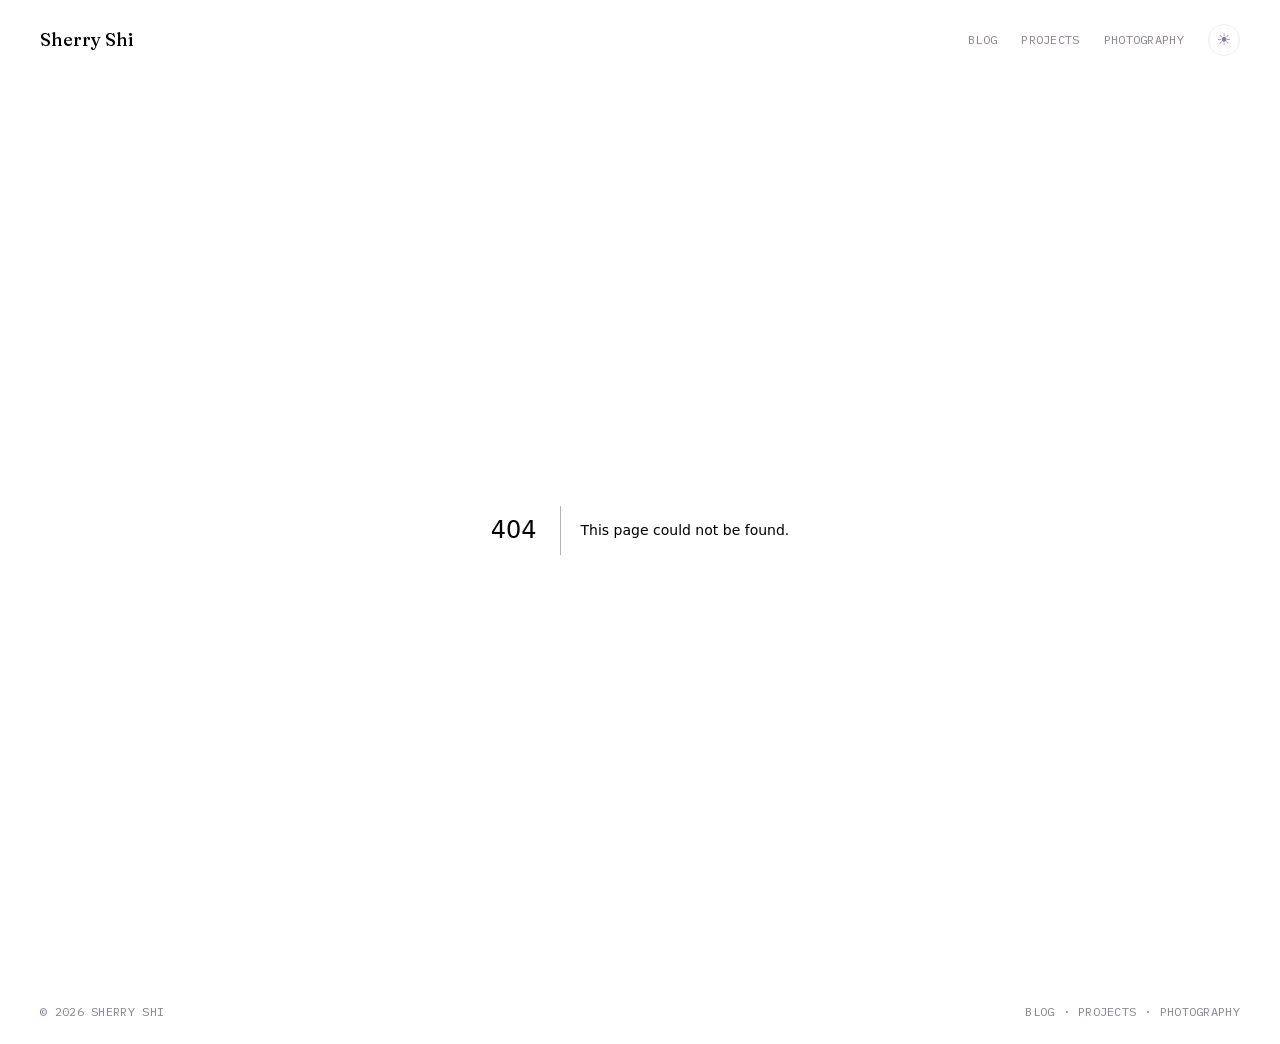
==== 404/index.html @ 7b8cb6a2 "Deploy 90837f87db4fce1d1d1ec283e496fa6aa02ff4fa sherryrshi/personal-site@90837f87db4fce1d1d1ec283e49" ====
<!DOCTYPE html><html lang="en" class="fraunces_415d15cc-module__v9bq-W__variable public_sans_e592d326-module__JEhSGq__variable ibm_plex_mono_b29ce311-module__B1rYkW__variable h-full antialiased"><head><meta charSet="utf-8"/><meta name="viewport" content="width=device-width, initial-scale=1"/><link rel="stylesheet" href="/_next/static/chunks/3n5pit78j85xd.css" data-precedence="next"/><link rel="preload" as="script" fetchPriority="low" href="/_next/static/chunks/3ll07n217cgxf.js"/><script src="/_next/static/chunks/3tqnqxx00iegt.js" async=""></script><script src="/_next/static/chunks/2bcknr5_tllvo.js" async=""></script><script src="/_next/static/chunks/0mr0fnckbkr54.js" async=""></script><script src="/_next/static/chunks/turbopack-25s5fl1msm69b.js" async=""></script><script src="/_next/static/chunks/12sbmw-tfils6.js" async=""></script><script src="/_next/static/chunks/14mrh2-p_w84d.js" async=""></script><title>404: This page could not be found.</title><meta name="robots" content="noindex"/><meta name="next-size-adjust" content=""/><title>Sherry Shi</title><meta name="description" content="Personal website: blog, projects, and photography"/><link rel="icon" href="/favicon.ico?favicon.2vob68tjqpejf.ico" sizes="256x256" type="image/x-icon"/><script>
(function() {
  try {
    var stored = localStorage.getItem('theme');
    if (stored === 'light' || stored === 'dark') {
      document.documentElement.setAttribute('data-theme', stored);
    }
  } catch (e) {}
})();
</script><script src="/_next/static/chunks/0cz1d0mv5g_q7.js" noModule=""></script></head><body class="flex min-h-full flex-col bg-background text-foreground transition-colors duration-300"><div hidden=""><!--$--><!--/$--></div><header class="flex items-center justify-between px-6 py-6 sm:px-10"><a class="font-display text-lg font-medium" href="/">Sherry Shi</a><nav class="hidden items-center gap-6 sm:flex"><a class="font-mono text-xs tracking-wide text-muted transition-colors hover:text-foreground" href="/blog/">BLOG</a><a class="font-mono text-xs tracking-wide text-muted transition-colors hover:text-foreground" href="/projects/">PROJECTS</a><a class="font-mono text-xs tracking-wide text-muted transition-colors hover:text-foreground" href="/photography/">PHOTOGRAPHY</a><button aria-label="Toggle light and dark theme" class="flex h-8 w-8 items-center justify-center rounded-full border border-border text-muted transition-colors hover:border-border-strong hover:text-foreground">☾</button></nav><div class="sm:hidden"><button aria-label="Open menu" aria-expanded="false" aria-controls="mobile-menu" class="flex h-9 w-9 items-center justify-center rounded-full border border-border text-foreground transition-colors hover:border-border-strong"><svg width="18" height="18" viewBox="0 0 18 18" fill="none" aria-hidden="true"><path d="M2 5h14M2 9h14M2 13h14" stroke="currentColor" stroke-width="1.5" stroke-linecap="round"></path></svg></button></div></header><main class="flex-1"><div style="font-family:system-ui,&quot;Segoe UI&quot;,Roboto,Helvetica,Arial,sans-serif,&quot;Apple Color Emoji&quot;,&quot;Segoe UI Emoji&quot;;height:100vh;text-align:center;display:flex;flex-direction:column;align-items:center;justify-content:center"><div><style>body{color:#000;background:#fff;margin:0}.next-error-h1{border-right:1px solid rgba(0,0,0,.3)}@media (prefers-color-scheme:dark){body{color:#fff;background:#000}.next-error-h1{border-right:1px solid rgba(255,255,255,.3)}}</style><h1 class="next-error-h1" style="display:inline-block;margin:0 20px 0 0;padding:0 23px 0 0;font-size:24px;font-weight:500;vertical-align:top;line-height:49px">404</h1><div style="display:inline-block"><h2 style="font-size:14px;font-weight:400;line-height:49px;margin:0">This page could not be found.</h2></div></div></div><!--$--><!--/$--></main><footer class="mt-auto flex flex-wrap items-center justify-between gap-3 px-6 py-6 font-mono text-xs tracking-wide text-muted sm:px-10"><span>© <!-- -->2026<!-- --> <a class="transition-colors hover:text-foreground" href="/">SHERRY SHI</a></span><nav class="flex items-center gap-2"><a class="transition-colors hover:text-foreground" href="/blog/">BLOG</a><span aria-hidden="true">·</span><a class="transition-colors hover:text-foreground" href="/projects/">PROJECTS</a><span aria-hidden="true">·</span><a class="transition-colors hover:text-foreground" href="/photography/">PHOTOGRAPHY</a></nav></footer><script src="/_next/static/chunks/3ll07n217cgxf.js" id="_R_" async=""></script><script>(self.__next_f=self.__next_f||[]).push([0])</script><script>self.__next_f.push([1,"1:\"$Sreact.fragment\"\n2:I[22016,[\"/_next/static/chunks/12sbmw-tfils6.js\",\"/_next/static/chunks/14mrh2-p_w84d.js\"],\"\"]\n3:I[94013,[\"/_next/static/chunks/12sbmw-tfils6.js\",\"/_next/static/chunks/14mrh2-p_w84d.js\"],\"ThemeToggle\"]\n4:I[92553,[\"/_next/static/chunks/12sbmw-tfils6.js\",\"/_next/static/chunks/14mrh2-p_w84d.js\"],\"MobileNav\"]\n5:I[39756,[\"/_next/static/chunks/12sbmw-tfils6.js\",\"/_next/static/chunks/14mrh2-p_w84d.js\"],\"default\"]\n6:I[37457,[\"/_next/static/chunks/12sbmw-tfils6.js\",\"/_next/static/chunks/14mrh2-p_w84d.js\"],\"default\"]\na:I[68027,[\"/_next/static/chunks/12sbmw-tfils6.js\",\"/_next/static/chunks/14mrh2-p_w84d.js\"],\"default\",1]\n:HL[\"/_next/static/chunks/3n5pit78j85xd.css\",\"style\"]\n"])</script><script>self.__next_f.push([1,"0:{\"P\":null,\"c\":[\"\",\"_not-found\",\"\"],\"q\":\"\",\"i\":false,\"f\":[[[\"\",{\"children\":[\"/_not-found\",{\"children\":[\"__PAGE__\",{}]}]},\"$undefined\",\"$undefined\",16],[[\"$\",\"$1\",\"c\",{\"children\":[[[\"$\",\"link\",\"0\",{\"rel\":\"stylesheet\",\"href\":\"/_next/static/chunks/3n5pit78j85xd.css\",\"precedence\":\"next\",\"crossOrigin\":\"$undefined\",\"nonce\":\"$undefined\"}],[\"$\",\"script\",\"script-0\",{\"src\":\"/_next/static/chunks/12sbmw-tfils6.js\",\"async\":true,\"nonce\":\"$undefined\"}],[\"$\",\"script\",\"script-1\",{\"src\":\"/_next/static/chunks/14mrh2-p_w84d.js\",\"async\":true,\"nonce\":\"$undefined\"}]],[\"$\",\"html\",null,{\"lang\":\"en\",\"suppressHydrationWarning\":true,\"className\":\"fraunces_415d15cc-module__v9bq-W__variable public_sans_e592d326-module__JEhSGq__variable ibm_plex_mono_b29ce311-module__B1rYkW__variable h-full antialiased\",\"children\":[[\"$\",\"head\",null,{\"children\":[\"$\",\"script\",null,{\"dangerouslySetInnerHTML\":{\"__html\":\"\\n(function() {\\n  try {\\n    var stored = localStorage.getItem('theme');\\n    if (stored === 'light' || stored === 'dark') {\\n      document.documentElement.setAttribute('data-theme', stored);\\n    }\\n  } catch (e) {}\\n})();\\n\"}}]}],[\"$\",\"body\",null,{\"className\":\"flex min-h-full flex-col bg-background text-foreground transition-colors duration-300\",\"children\":[[\"$\",\"header\",null,{\"className\":\"flex items-center justify-between px-6 py-6 sm:px-10\",\"children\":[[\"$\",\"$L2\",null,{\"href\":\"/\",\"className\":\"font-display text-lg font-medium\",\"children\":\"Sherry Shi\"}],[\"$\",\"nav\",null,{\"className\":\"hidden items-center gap-6 sm:flex\",\"children\":[[\"$\",\"$L2\",null,{\"href\":\"/blog\",\"className\":\"font-mono text-xs tracking-wide text-muted transition-colors hover:text-foreground\",\"children\":\"BLOG\"}],[\"$\",\"$L2\",null,{\"href\":\"/projects\",\"className\":\"font-mono text-xs tracking-wide text-muted transition-colors hover:text-foreground\",\"children\":\"PROJECTS\"}],[\"$\",\"$L2\",null,{\"href\":\"/photography\",\"className\":\"font-mono text-xs tracking-wide text-muted transition-colors hover:text-foreground\",\"children\":\"PHOTOGRAPHY\"}],[\"$\",\"$L3\",null,{}]]}],[\"$\",\"$L4\",null,{}]]}],[\"$\",\"main\",null,{\"className\":\"flex-1\",\"children\":[\"$\",\"$L5\",null,{\"parallelRouterKey\":\"children\",\"error\":\"$undefined\",\"errorStyles\":\"$undefined\",\"errorScripts\":\"$undefined\",\"template\":[\"$\",\"$L6\",null,{}],\"templateStyles\":\"$undefined\",\"templateScripts\":\"$undefined\",\"notFound\":[[[\"$\",\"title\",null,{\"children\":\"404: This page could not be found.\"}],[\"$\",\"div\",null,{\"style\":{\"fontFamily\":\"system-ui,\\\"Segoe UI\\\",Roboto,Helvetica,Arial,sans-serif,\\\"Apple Color Emoji\\\",\\\"Segoe UI Emoji\\\"\",\"height\":\"100vh\",\"textAlign\":\"center\",\"display\":\"flex\",\"flexDirection\":\"column\",\"alignItems\":\"center\",\"justifyContent\":\"center\"},\"children\":[\"$\",\"div\",null,{\"children\":[[\"$\",\"style\",null,{\"dangerouslySetInnerHTML\":{\"__html\":\"body{color:#000;background:#fff;margin:0}.next-error-h1{border-right:1px solid rgba(0,0,0,.3)}@media (prefers-color-scheme:dark){body{color:#fff;background:#000}.next-error-h1{border-right:1px solid rgba(255,255,255,.3)}}\"}}],[\"$\",\"h1\",null,{\"className\":\"next-error-h1\",\"style\":{\"display\":\"inline-block\",\"margin\":\"0 20px 0 0\",\"padding\":\"0 23px 0 0\",\"fontSize\":24,\"fontWeight\":500,\"verticalAlign\":\"top\",\"lineHeight\":\"49px\"},\"children\":404}],[\"$\",\"div\",null,{\"style\":{\"display\":\"inline-block\"},\"children\":[\"$\",\"h2\",null,{\"style\":{\"fontSize\":14,\"fontWeight\":400,\"lineHeight\":\"49px\",\"margin\":0},\"children\":\"This page could not be found.\"}]}]]}]}]],[]],\"forbidden\":\"$undefined\",\"unauthorized\":\"$undefined\"}]}],[\"$\",\"footer\",null,{\"className\":\"mt-auto flex flex-wrap items-center justify-between gap-3 px-6 py-6 font-mono text-xs tracking-wide text-muted sm:px-10\",\"children\":[[\"$\",\"span\",null,{\"children\":[\"© \",2026,\" \",[\"$\",\"$L2\",null,{\"href\":\"/\",\"className\":\"transition-colors hover:text-foreground\",\"children\":\"SHERRY SHI\"}]]}],[\"$\",\"nav\",null,{\"className\":\"flex items-center gap-2\",\"children\":[[\"$\",\"$L2\",null,{\"href\":\"/blog\",\"className\":\"transition-colors hover:text-foreground\",\"children\":\"BLOG\"}],[\"$\",\"span\",null,{\"aria-hidden\":\"true\",\"children\":\"·\"}],[\"$\",\"$L2\",null,{\"href\":\"/projects\",\"className\":\"transition-colors hover:text-foreground\",\"children\":\"PROJECTS\"}],[\"$\",\"span\",null,{\"aria-hidden\":\"true\",\"children\":\"·\"}],[\"$\",\"$L2\",null,{\"href\":\"/photography\",\"className\":\"transition-colors hover:text-foreground\",\"children\":\"PHOTOGRAPHY\"}]]}]]}]]}]]}]]}],{\"children\":[[\"$\",\"$1\",\"c\",{\"children\":[null,[\"$\",\"$L5\",null,{\"parallelRouterKey\":\"children\",\"error\":\"$undefined\",\"errorStyles\":\"$undefined\",\"errorScripts\":\"$undefined\",\"template\":[\"$\",\"$L6\",null,{}],\"templateStyles\":\"$undefined\",\"templateScripts\":\"$undefined\",\"notFound\":\"$undefined\",\"forbidden\":\"$undefined\",\"unauthorized\":\"$undefined\"}]]}],{\"children\":[\"$L7\",{},null,false,null]},null,false,\"$@8\"]},null,false,null],\"$L9\",false]],\"m\":\"$undefined\",\"G\":[\"$a\",[\"$Lb\"]],\"S\":true,\"h\":null,\"s\":\"$undefined\",\"l\":\"$undefined\",\"p\":\"$undefined\",\"d\":\"$undefined\",\"b\":\"4O52gR6J9xpP-3VZYmwff\"}\n"])</script><script>self.__next_f.push([1,"c:I[97367,[\"/_next/static/chunks/12sbmw-tfils6.js\",\"/_next/static/chunks/14mrh2-p_w84d.js\"],\"OutletBoundary\"]\nd:\"$Sreact.suspense\"\n10:I[97367,[\"/_next/static/chunks/12sbmw-tfils6.js\",\"/_next/static/chunks/14mrh2-p_w84d.js\"],\"ViewportBoundary\"]\n12:I[97367,[\"/_next/static/chunks/12sbmw-tfils6.js\",\"/_next/static/chunks/14mrh2-p_w84d.js\"],\"MetadataBoundary\"]\n7:[\"$\",\"$1\",\"c\",{\"children\":[[[\"$\",\"title\",null,{\"children\":\"404: This page could not be found.\"}],[\"$\",\"div\",null,{\"style\":\"$0:f:0:1:0:props:children:1:props:children:1:props:children:1:props:children:props:notFound:0:1:props:style\",\"children\":[\"$\",\"div\",null,{\"children\":[[\"$\",\"style\",null,{\"dangerouslySetInnerHTML\":{\"__html\":\"body{color:#000;background:#fff;margin:0}.next-error-h1{border-right:1px solid rgba(0,0,0,.3)}@media (prefers-color-scheme:dark){body{color:#fff;background:#000}.next-error-h1{border-right:1px solid rgba(255,255,255,.3)}}\"}}],[\"$\",\"h1\",null,{\"className\":\"next-error-h1\",\"style\":\"$0:f:0:1:0:props:children:1:props:children:1:props:children:1:props:children:props:notFound:0:1:props:children:props:children:1:props:style\",\"children\":404}],[\"$\",\"div\",null,{\"style\":\"$0:f:0:1:0:props:children:1:props:children:1:props:children:1:props:children:props:notFound:0:1:props:children:props:children:2:props:style\",\"children\":[\"$\",\"h2\",null,{\"style\":\"$0:f:0:1:0:props:children:1:props:children:1:props:children:1:props:children:props:notFound:0:1:props:children:props:children:2:props:children:props:style\",\"children\":\"This page could not be found.\"}]}]]}]}]],null,[\"$\",\"$Lc\",null,{\"children\":[\"$\",\"$d\",null,{\"name\":\"Next.MetadataOutlet\",\"children\":\"$@e\"}]}]]}]\nf:[]\n8:\"$Wf\"\n9:[\"$\",\"$1\",\"h\",{\"children\":[[\"$\",\"meta\",null,{\"name\":\"robots\",\"content\":\"noindex\"}],[\"$\",\"$L10\",null,{\"children\":\"$L11\"}],[\"$\",\"div\",null,{\"hidden\":true,\"children\":[\"$\",\"$L12\",null,{\"children\":[\"$\",\"$d\",null,{\"name\":\"Next.Metadata\",\"children\":\"$L13\"}]}]}],[\"$\",\"meta\",null,{\"name\":\"next-size-adjust\",\"content\":\"\"}]]}]\nb:[\"$\",\"link\",\"0\",{\"rel\":\"stylesheet\",\"href\":\"/_next/static/chunks/3n5pit78j85xd.css\",\"precedence\":\"next\",\"crossOrigin\":\"$undefined\",\"nonce\":\"$undefined\"}]\n"])</script><script>self.__next_f.push([1,"11:[[\"$\",\"meta\",\"0\",{\"charSet\":\"utf-8\"}],[\"$\",\"meta\",\"1\",{\"name\":\"viewport\",\"content\":\"width=device-width, initial-scale=1\"}]]\n"])</script><script>self.__next_f.push([1,"14:I[27201,[\"/_next/static/chunks/12sbmw-tfils6.js\",\"/_next/static/chunks/14mrh2-p_w84d.js\"],\"IconMark\"]\ne:null\n13:[[\"$\",\"title\",\"0\",{\"children\":\"Sherry Shi\"}],[\"$\",\"meta\",\"1\",{\"name\":\"description\",\"content\":\"Personal website: blog, projects, and photography\"}],[\"$\",\"link\",\"2\",{\"rel\":\"icon\",\"href\":\"/favicon.ico?favicon.2vob68tjqpejf.ico\",\"sizes\":\"256x256\",\"type\":\"image/x-icon\"}],[\"$\",\"$L14\",\"3\",{}]]\n"])</script></body></html>
---- _next/static/chunks/3n5pit78j85xd.css ----
@font-face{font-family:Fraunces;font-style:normal;font-weight:100 900;font-display:swap;src:url(../media/a5a3076f5a3c2968-s.09mqwf_zjnrdf.woff2)format("woff2");unicode-range:U+102-103,U+110-111,U+128-129,U+168-169,U+1A0-1A1,U+1AF-1B0,U+300-301,U+303-304,U+308-309,U+323,U+329,U+1EA0-1EF9,U+20AB}@font-face{font-family:Fraunces;font-style:normal;font-weight:100 900;font-display:swap;src:url(../media/23f1a98b08006014-s.0s5mkn35-hrc5.woff2)format("woff2");unicode-range:U+100-2BA,U+2BD-2C5,U+2C7-2CC,U+2CE-2D7,U+2DD-2FF,U+304,U+308,U+329,U+1D00-1DBF,U+1E00-1E9F,U+1EF2-1EFF,U+2020,U+20A0-20AB,U+20AD-20C0,U+2113,U+2C60-2C7F,U+A720-A7FF}@font-face{font-family:Fraunces;font-style:normal;font-weight:100 900;font-display:swap;src:url(../media/54fc36028e2bb174-s.p.20jfceqj9zyw9.woff2)format("woff2");unicode-range:U+??,U+131,U+152-153,U+2BB-2BC,U+2C6,U+2DA,U+2DC,U+304,U+308,U+329,U+2000-206F,U+20AC,U+2122,U+2191,U+2193,U+2212,U+2215,U+FEFF,U+FFFD}@font-face{font-family:Fraunces Fallback;src:local(Times New Roman);ascent-override:84.71%;descent-override:22.09%;line-gap-override:0.0%;size-adjust:115.45%}.fraunces_415d15cc-module__v9bq-W__className{font-family:Fraunces,Fraunces Fallback;font-style:normal}.fraunces_415d15cc-module__v9bq-W__variable{--font-display:"Fraunces", "Fraunces Fallback"}
@font-face{font-family:Public Sans;font-style:normal;font-weight:100 900;font-display:swap;src:url(../media/6e8df35dd937fa7a-s.0itc0wjx1mi4q.woff2)format("woff2");unicode-range:U+102-103,U+110-111,U+128-129,U+168-169,U+1A0-1A1,U+1AF-1B0,U+300-301,U+303-304,U+308-309,U+323,U+329,U+1EA0-1EF9,U+20AB}@font-face{font-family:Public Sans;font-style:normal;font-weight:100 900;font-display:swap;src:url(../media/fc2699ecc8323b38-s.1gwygi6ipeo67.woff2)format("woff2");unicode-range:U+100-2BA,U+2BD-2C5,U+2C7-2CC,U+2CE-2D7,U+2DD-2FF,U+304,U+308,U+329,U+1D00-1DBF,U+1E00-1E9F,U+1EF2-1EFF,U+2020,U+20A0-20AB,U+20AD-20C0,U+2113,U+2C60-2C7F,U+A720-A7FF}@font-face{font-family:Public Sans;font-style:normal;font-weight:100 900;font-display:swap;src:url(../media/fa0520225c6f3d07-s.p.33u8lzvd44aqk.woff2)format("woff2");unicode-range:U+??,U+131,U+152-153,U+2BB-2BC,U+2C6,U+2DA,U+2DC,U+304,U+308,U+329,U+2000-206F,U+20AC,U+2122,U+2191,U+2193,U+2212,U+2215,U+FEFF,U+FFFD}@font-face{font-family:Public Sans Fallback;src:local(Arial);ascent-override:90.59%;descent-override:21.46%;line-gap-override:0.0%;size-adjust:104.87%}.public_sans_e592d326-module__JEhSGq__className{font-family:Public Sans,Public Sans Fallback;font-style:normal}.public_sans_e592d326-module__JEhSGq__variable{--font-body:"Public Sans", "Public Sans Fallback"}
@font-face{font-family:IBM Plex Mono;font-style:normal;font-weight:400;font-display:swap;src:url(../media/e390973e931a41c5-s.0rgnxg2b64rzs.woff2)format("woff2");unicode-range:U+460-52F,U+1C80-1C8A,U+20B4,U+2DE0-2DFF,U+A640-A69F,U+FE2E-FE2F}@font-face{font-family:IBM Plex Mono;font-style:normal;font-weight:400;font-display:swap;src:url(../media/59b15b4bcd7b1eb5-s.2vemzm0itqzfy.woff2)format("woff2");unicode-range:U+301,U+400-45F,U+490-491,U+4B0-4B1,U+2116}@font-face{font-family:IBM Plex Mono;font-style:normal;font-weight:400;font-display:swap;src:url(../media/e532fa1b9921e1cd-s.3cb5lpr2l6xud.woff2)format("woff2");unicode-range:U+102-103,U+110-111,U+128-129,U+168-169,U+1A0-1A1,U+1AF-1B0,U+300-301,U+303-304,U+308-309,U+323,U+329,U+1EA0-1EF9,U+20AB}@font-face{font-family:IBM Plex Mono;font-style:normal;font-weight:400;font-display:swap;src:url(../media/2fe89d53234c61d4-s.1u30mmyq6lnsd.woff2)format("woff2");unicode-range:U+100-2BA,U+2BD-2C5,U+2C7-2CC,U+2CE-2D7,U+2DD-2FF,U+304,U+308,U+329,U+1D00-1DBF,U+1E00-1E9F,U+1EF2-1EFF,U+2020,U+20A0-20AB,U+20AD-20C0,U+2113,U+2C60-2C7F,U+A720-A7FF}@font-face{font-family:IBM Plex Mono;font-style:normal;font-weight:400;font-display:swap;src:url(../media/99e609270109b47d-s.p.40sczeszzbjw1.woff2)format("woff2");unicode-range:U+??,U+131,U+152-153,U+2BB-2BC,U+2C6,U+2DA,U+2DC,U+304,U+308,U+329,U+2000-206F,U+20AC,U+2122,U+2191,U+2193,U+2212,U+2215,U+FEFF,U+FFFD}@font-face{font-family:IBM Plex Mono;font-style:normal;font-weight:500;font-display:swap;src:url(../media/5e05ae5b48faa55e-s.1yd4_i3e35931.woff2)format("woff2");unicode-range:U+460-52F,U+1C80-1C8A,U+20B4,U+2DE0-2DFF,U+A640-A69F,U+FE2E-FE2F}@font-face{font-family:IBM Plex Mono;font-style:normal;font-weight:500;font-display:swap;src:url(../media/a7afbb44bec2bb18-s.1qc6dx89jd2qv.woff2)format("woff2");unicode-range:U+301,U+400-45F,U+490-491,U+4B0-4B1,U+2116}@font-face{font-family:IBM Plex Mono;font-style:normal;font-weight:500;font-display:swap;src:url(../media/02263ebadd758ea4-s.29yke99gs9qpn.woff2)format("woff2");unicode-range:U+102-103,U+110-111,U+128-129,U+168-169,U+1A0-1A1,U+1AF-1B0,U+300-301,U+303-304,U+308-309,U+323,U+329,U+1EA0-1EF9,U+20AB}@font-face{font-family:IBM Plex Mono;font-style:normal;font-weight:500;font-display:swap;src:url(../media/68757d6cddeff913-s.1i-sca43-qwng.woff2)format("woff2");unicode-range:U+100-2BA,U+2BD-2C5,U+2C7-2CC,U+2CE-2D7,U+2DD-2FF,U+304,U+308,U+329,U+1D00-1DBF,U+1E00-1E9F,U+1EF2-1EFF,U+2020,U+20A0-20AB,U+20AD-20C0,U+2113,U+2C60-2C7F,U+A720-A7FF}@font-face{font-family:IBM Plex Mono;font-style:normal;font-weight:500;font-display:swap;src:url(../media/effe91970fc4db64-s.p.0oace-s_gkfks.woff2)format("woff2");unicode-range:U+??,U+131,U+152-153,U+2BB-2BC,U+2C6,U+2DA,U+2DC,U+304,U+308,U+329,U+2000-206F,U+20AC,U+2122,U+2191,U+2193,U+2212,U+2215,U+FEFF,U+FFFD}@font-face{font-family:IBM Plex Mono Fallback;src:local(Arial);ascent-override:76.16%;descent-override:20.43%;line-gap-override:0.0%;size-adjust:134.59%}.ibm_plex_mono_b29ce311-module__B1rYkW__className{font-family:IBM Plex Mono,IBM Plex Mono Fallback;font-style:normal}.ibm_plex_mono_b29ce311-module__B1rYkW__variable{--font-mono:"IBM Plex Mono", "IBM Plex Mono Fallback"}
@layer properties{@supports (((-webkit-hyphens:none)) and (not (margin-trim:inline))) or ((-moz-orient:inline) and (not (color:rgb(from red r g b)))){*,:before,:after,::backdrop{--tw-translate-x:0;--tw-translate-y:0;--tw-translate-z:0;--tw-border-style:solid;--tw-leading:initial;--tw-font-weight:initial;--tw-tracking:initial;--tw-shadow:0 0 #0000;--tw-shadow-color:initial;--tw-shadow-alpha:100%;--tw-inset-shadow:0 0 #0000;--tw-inset-shadow-color:initial;--tw-inset-shadow-alpha:100%;--tw-ring-color:initial;--tw-ring-shadow:0 0 #0000;--tw-inset-ring-color:initial;--tw-inset-ring-shadow:0 0 #0000;--tw-ring-inset:initial;--tw-ring-offset-width:0px;--tw-ring-offset-color:#fff;--tw-ring-offset-shadow:0 0 #0000;--tw-duration:initial;--tw-ease:initial;--tw-scale-x:1;--tw-scale-y:1;--tw-scale-z:1}}}@layer theme{:root,:host{--font-sans:-apple-system, BlinkMacSystemFont, "Segoe UI", Roboto, "Helvetica Neue", "Noto Sans", Arial, sans-serif, "Apple Color Emoji", "Segoe UI Emoji", "Segoe UI Symbol", "Noto Color Emoji";--font-mono:var(--font-mono);--color-white:#fff;--spacing:.25rem;--container-sm:24rem;--container-xl:36rem;--container-2xl:42rem;--container-5xl:64rem;--text-xs:.75rem;--text-xs--line-height:calc(1 / .75);--text-sm:.875rem;--text-sm--line-height:calc(1.25 / .875);--text-base:1rem;--text-base--line-height:calc(1.5 / 1);--text-lg:1.125rem;--text-lg--line-height:calc(1.75 / 1.125);--text-xl:1.25rem;--text-xl--line-height:calc(1.75 / 1.25);--text-2xl:1.5rem;--text-2xl--line-height:calc(2 / 1.5);--text-3xl:1.875rem;--text-3xl--line-height:calc(2.25 / 1.875);--text-4xl:2.25rem;--text-4xl--line-height:calc(2.5 / 2.25);--text-5xl:3rem;--text-5xl--line-height:1;--text-7xl:4.5rem;--text-7xl--line-height:1;--font-weight-medium:500;--tracking-wide:.025em;--leading-tight:1.25;--leading-snug:1.375;--leading-relaxed:1.625;--radius-sm:.25rem;--radius-lg:.5rem;--radius-xl:.75rem;--radius-2xl:1rem;--ease-out:cubic-bezier(0, 0, .2, 1);--default-transition-duration:.15s;--default-transition-timing-function:cubic-bezier(.4, 0, .2, 1);--default-font-family:var(--font-sans);--default-mono-font-family:var(--font-mono);--font-display:var(--font-display);--font-body:var(--font-body)}}@layer base{*,:after,:before,::backdrop{box-sizing:border-box;border:0 solid;margin:0;padding:0}::file-selector-button{box-sizing:border-box;border:0 solid;margin:0;padding:0}html,:host{-webkit-text-size-adjust:100%;tab-size:4;line-height:1.5;font-family:var(--default-font-family,-apple-system, BlinkMacSystemFont, "Segoe UI", Roboto, "Helvetica Neue", "Noto Sans", Arial, sans-serif, "Apple Color Emoji", "Segoe UI Emoji", "Segoe UI Symbol", "Noto Color Emoji");font-feature-settings:var(--default-font-feature-settings,normal);font-variation-settings:var(--default-font-variation-settings,normal);-webkit-tap-highlight-color:transparent}hr{height:0;color:inherit;border-top-width:1px}abbr:where([title]){-webkit-text-decoration:underline dotted;text-decoration:underline dotted}h1,h2,h3,h4,h5,h6{font-size:inherit;font-weight:inherit}a{color:inherit;-webkit-text-decoration:inherit;-webkit-text-decoration:inherit;-webkit-text-decoration:inherit;-webkit-text-decoration:inherit;text-decoration:inherit}b,strong{font-weight:bolder}code,kbd,samp,pre{font-family:var(--default-mono-font-family,ui-monospace, SFMono-Regular, Menlo, Monaco, Consolas, "Liberation Mono", "Courier New", monospace);font-feature-settings:var(--default-mono-font-feature-settings,normal);font-variation-settings:var(--default-mono-font-variation-settings,normal);font-size:1em}small{font-size:80%}sub,sup{vertical-align:baseline;font-size:75%;line-height:0;position:relative}sub{bottom:-.25em}sup{top:-.5em}table{text-indent:0;border-color:inherit;border-collapse:collapse}:-moz-focusring:where(:not(iframe)){outline:auto}progress{vertical-align:baseline}summary{display:list-item}ol,ul,menu{list-style:none}img,svg,video,canvas,audio,iframe,embed,object{vertical-align:middle;display:block}img,video{max-width:100%;height:auto}button,input,select,optgroup,textarea{font:inherit;font-feature-settings:inherit;font-variation-settings:inherit;letter-spacing:inherit;color:inherit;opacity:1;background-color:#0000;border-radius:0}::file-selector-button{font:inherit;font-feature-settings:inherit;font-variation-settings:inherit;letter-spacing:inherit;color:inherit;opacity:1;background-color:#0000;border-radius:0}:where(select:is([multiple],[size])) optgroup{font-weight:bolder}:where(select:is([multiple],[size])) optgroup option{padding-inline-start:20px}::file-selector-button{margin-inline-end:4px}::placeholder{opacity:1}@supports (not ((-webkit-appearance:-apple-pay-button))) or (contain-intrinsic-size:1px){::placeholder{color:currentColor}@supports (color:color-mix(in lab, red, red)){::placeholder{color:color-mix(in oklab, currentcolor 50%, transparent)}}}textarea{resize:vertical}::-webkit-search-decoration{-webkit-appearance:none}::-webkit-date-and-time-value{min-height:1lh;text-align:inherit}::-webkit-datetime-edit{display:inline-flex}::-webkit-datetime-edit-fields-wrapper{padding:0}::-webkit-datetime-edit{padding-block:0}::-webkit-datetime-edit-year-field{padding-block:0}::-webkit-datetime-edit-month-field{padding-block:0}::-webkit-datetime-edit-day-field{padding-block:0}::-webkit-datetime-edit-hour-field{padding-block:0}::-webkit-datetime-edit-minute-field{padding-block:0}::-webkit-datetime-edit-second-field{padding-block:0}::-webkit-datetime-edit-millisecond-field{padding-block:0}::-webkit-datetime-edit-meridiem-field{padding-block:0}::-webkit-calendar-picker-indicator{line-height:1}:-moz-ui-invalid{box-shadow:none}button,input:where([type=button],[type=reset],[type=submit]){appearance:button}::file-selector-button{appearance:button}::-webkit-inner-spin-button{height:auto}::-webkit-outer-spin-button{height:auto}[hidden]:where(:not([hidden=until-found])){display:none!important}}@layer components;@layer utilities{.pointer-events-none{pointer-events:none}.visible{visibility:visible}.absolute{position:absolute}.fixed{position:fixed}.relative{position:relative}.static{position:static}.inset-0{inset:0}.top-5{top:calc(var(--spacing) * 5)}.top-\[8\%\]{top:8%}.top-\[48\%\]{top:48%}.right-\[6\%\]{right:6%}.right-\[7\%\]{right:7%}.right-\[18\%\]{right:18%}.bottom-3{bottom:calc(var(--spacing) * 3)}.bottom-8{bottom:calc(var(--spacing) * 8)}.bottom-\[5\%\]{bottom:5%}.bottom-\[13\%\]{bottom:13%}.left-1\/2{left:50%}.left-\[3\%\]{left:3%}.left-\[6\%\]{left:6%}.left-\[8\%\]{left:8%}.left-\[26\%\]{left:26%}.left-\[40\%\]{left:40%}.z-10{z-index:10}.z-50{z-index:50}.mx-auto{margin-inline:auto}.mt-0\.5{margin-top:calc(var(--spacing) * .5)}.mt-1{margin-top:var(--spacing)}.mt-1\.5{margin-top:calc(var(--spacing) * 1.5)}.mt-2{margin-top:calc(var(--spacing) * 2)}.mt-3{margin-top:calc(var(--spacing) * 3)}.mt-4{margin-top:calc(var(--spacing) * 4)}.mt-5{margin-top:calc(var(--spacing) * 5)}.mt-6{margin-top:calc(var(--spacing) * 6)}.mt-8{margin-top:calc(var(--spacing) * 8)}.mt-12{margin-top:calc(var(--spacing) * 12)}.mt-auto{margin-top:auto}.ml-auto{margin-left:auto}.line-clamp-2{-webkit-line-clamp:2;-webkit-box-orient:vertical;display:-webkit-box;overflow:hidden}.block{display:block}.flex{display:flex}.grid{display:grid}.hidden{display:none}.inline-block{display:inline-block}.aspect-\[3\/2\]{aspect-ratio:3/2}.aspect-square{aspect-ratio:1}.h-8{height:calc(var(--spacing) * 8)}.h-9{height:calc(var(--spacing) * 9)}.h-10{height:calc(var(--spacing) * 10)}.h-12{height:calc(var(--spacing) * 12)}.h-14{height:calc(var(--spacing) * 14)}.h-16{height:calc(var(--spacing) * 16)}.h-24{height:calc(var(--spacing) * 24)}.h-32{height:calc(var(--spacing) * 32)}.h-36{height:calc(var(--spacing) * 36)}.h-44{height:calc(var(--spacing) * 44)}.h-full{height:100%}.min-h-\[calc\(100dvh-80px\)\]{min-height:calc(100dvh - 80px)}.min-h-full{min-height:100%}.w-8{width:calc(var(--spacing) * 8)}.w-9{width:calc(var(--spacing) * 9)}.w-10{width:calc(var(--spacing) * 10)}.w-12{width:calc(var(--spacing) * 12)}.w-14{width:calc(var(--spacing) * 14)}.w-16{width:calc(var(--spacing) * 16)}.w-24{width:calc(var(--spacing) * 24)}.w-32{width:calc(var(--spacing) * 32)}.w-36{width:calc(var(--spacing) * 36)}.w-44{width:calc(var(--spacing) * 44)}.w-full{width:100%}.max-w-2xl{max-width:var(--container-2xl)}.max-w-5xl{max-width:var(--container-5xl)}.max-w-\[80\%\]{max-width:80%}.max-w-none{max-width:none}.max-w-sm{max-width:var(--container-sm)}.max-w-xl{max-width:var(--container-xl)}.min-w-0{min-width:0}.flex-1{flex:1}.shrink-0{flex-shrink:0}.-translate-x-1\/2{--tw-translate-x:calc(calc(1 / 2 * 100%) * -1);translate:var(--tw-translate-x) var(--tw-translate-y)}.-translate-x-8{--tw-translate-x:calc(var(--spacing) * -8);translate:var(--tw-translate-x) var(--tw-translate-y)}.translate-x-0{--tw-translate-x:0px;translate:var(--tw-translate-x) var(--tw-translate-y)}.translate-x-8{--tw-translate-x:calc(var(--spacing) * 8);translate:var(--tw-translate-x) var(--tw-translate-y)}.translate-x-\[-4px\]{--tw-translate-x:-4px;translate:var(--tw-translate-x) var(--tw-translate-y)}.translate-y-0{--tw-translate-y:0px;translate:var(--tw-translate-x) var(--tw-translate-y)}.translate-y-6{--tw-translate-y:calc(var(--spacing) * 6);translate:var(--tw-translate-x) var(--tw-translate-y)}.scroll-mt-6{scroll-margin-top:calc(var(--spacing) * 6)}.grid-cols-1{grid-template-columns:repeat(1,minmax(0,1fr))}.grid-cols-2{grid-template-columns:repeat(2,minmax(0,1fr))}.flex-col{flex-direction:column}.flex-wrap{flex-wrap:wrap}.items-center{align-items:center}.justify-between{justify-content:space-between}.justify-center{justify-content:center}.gap-1\.5{gap:calc(var(--spacing) * 1.5)}.gap-2{gap:calc(var(--spacing) * 2)}.gap-3{gap:calc(var(--spacing) * 3)}.gap-4{gap:calc(var(--spacing) * 4)}.gap-6{gap:calc(var(--spacing) * 6)}.gap-8{gap:calc(var(--spacing) * 8)}.gap-9{gap:calc(var(--spacing) * 9)}.gap-12{gap:calc(var(--spacing) * 12)}.gap-x-3\.5{column-gap:calc(var(--spacing) * 3.5)}.gap-y-5{row-gap:calc(var(--spacing) * 5)}.truncate{text-overflow:ellipsis;white-space:nowrap;overflow:hidden}.overflow-hidden{overflow:hidden}.rounded-2xl{border-radius:var(--radius-2xl)}.rounded-full{border-radius:3.40282e38px}.rounded-lg{border-radius:var(--radius-lg)}.rounded-sm{border-radius:var(--radius-sm)}.rounded-xl{border-radius:var(--radius-xl)}.border{border-style:var(--tw-border-style);border-width:1px}.border-t{border-top-style:var(--tw-border-style);border-top-width:1px}.border-accent{border-color:var(--accent)}.border-border{border-color:var(--border)}.bg-accent\/10{background-color:var(--accent)}@supports (color:color-mix(in lab, red, red)){.bg-accent\/10{background-color:color-mix(in oklab, var(--accent) 10%, transparent)}}.bg-background{background-color:var(--background)}.bg-surface,.bg-surface\/90{background-color:var(--surface)}@supports (color:color-mix(in lab, red, red)){.bg-surface\/90{background-color:color-mix(in oklab, var(--surface) 90%, transparent)}}.object-cover{object-fit:cover}.p-4{padding:calc(var(--spacing) * 4)}.p-5{padding:calc(var(--spacing) * 5)}.px-2{padding-inline:calc(var(--spacing) * 2)}.px-2\.5{padding-inline:calc(var(--spacing) * 2.5)}.px-3\.5{padding-inline:calc(var(--spacing) * 3.5)}.px-5{padding-inline:calc(var(--spacing) * 5)}.px-6{padding-inline:calc(var(--spacing) * 6)}.py-1{padding-block:var(--spacing)}.py-1\.5{padding-block:calc(var(--spacing) * 1.5)}.py-2\.5{padding-block:calc(var(--spacing) * 2.5)}.py-6{padding-block:calc(var(--spacing) * 6)}.py-12{padding-block:calc(var(--spacing) * 12)}.py-16{padding-block:calc(var(--spacing) * 16)}.pt-12{padding-top:calc(var(--spacing) * 12)}.pb-6{padding-bottom:calc(var(--spacing) * 6)}.pb-8{padding-bottom:calc(var(--spacing) * 8)}.pb-16{padding-bottom:calc(var(--spacing) * 16)}.text-center{text-align:center}.text-right{text-align:right}.font-display{font-family:var(--font-display)}.font-mono{font-family:var(--font-mono)}.text-2xl{font-size:var(--text-2xl);line-height:var(--tw-leading,var(--text-2xl--line-height))}.text-4xl{font-size:var(--text-4xl);line-height:var(--tw-leading,var(--text-4xl--line-height))}.text-base{font-size:var(--text-base);line-height:var(--tw-leading,var(--text-base--line-height))}.text-lg{font-size:var(--text-lg);line-height:var(--tw-leading,var(--text-lg--line-height))}.text-sm{font-size:var(--text-sm);line-height:var(--tw-leading,var(--text-sm--line-height))}.text-xl{font-size:var(--text-xl);line-height:var(--tw-leading,var(--text-xl--line-height))}.text-xs{font-size:var(--text-xs);line-height:var(--tw-leading,var(--text-xs--line-height))}.text-\[0\.6rem\]{font-size:.6rem}.text-\[0\.65rem\]{font-size:.65rem}.leading-\[1\.02\]{--tw-leading:1.02;line-height:1.02}.leading-none{--tw-leading:1;line-height:1}.leading-relaxed{--tw-leading:var(--leading-relaxed);line-height:var(--leading-relaxed)}.leading-snug{--tw-leading:var(--leading-snug);line-height:var(--leading-snug)}.leading-tight{--tw-leading:var(--leading-tight);line-height:var(--leading-tight)}.font-medium{--tw-font-weight:var(--font-weight-medium);font-weight:var(--font-weight-medium)}.tracking-\[0\.14em\]{--tw-tracking:.14em;letter-spacing:.14em}.tracking-\[0\.16em\]{--tw-tracking:.16em;letter-spacing:.16em}.tracking-wide{--tw-tracking:var(--tracking-wide);letter-spacing:var(--tracking-wide)}.text-balance{text-wrap:balance}.text-accent{color:var(--accent)}.text-foreground{color:var(--foreground)}.text-muted{color:var(--muted)}.text-white{color:var(--color-white)}.antialiased{-webkit-font-smoothing:antialiased;-moz-osx-font-smoothing:grayscale}.opacity-0{opacity:0}.opacity-100{opacity:1}.shadow-\[0_12px_30px_rgba\(0\,0\,0\,0\.1\)\]{--tw-shadow:0 12px 30px var(--tw-shadow-color,#0000001a);box-shadow:var(--tw-inset-shadow), var(--tw-inset-ring-shadow), var(--tw-ring-offset-shadow), var(--tw-ring-shadow), var(--tw-shadow)}.shadow-\[0_12px_30px_rgba\(0\,0\,0\,0\.14\)\]{--tw-shadow:0 12px 30px var(--tw-shadow-color,#00000024);box-shadow:var(--tw-inset-shadow), var(--tw-inset-ring-shadow), var(--tw-ring-offset-shadow), var(--tw-ring-shadow), var(--tw-shadow)}.shadow-\[0_20px_60px_rgba\(0\,0\,0\,0\.18\)\]{--tw-shadow:0 20px 60px var(--tw-shadow-color,#0000002e);box-shadow:var(--tw-inset-shadow), var(--tw-inset-ring-shadow), var(--tw-ring-offset-shadow), var(--tw-ring-shadow), var(--tw-shadow)}.transition-all{transition-property:all;transition-timing-function:var(--tw-ease,var(--default-transition-timing-function));transition-duration:var(--tw-duration,var(--default-transition-duration))}.transition-colors{transition-property:color,background-color,border-color,outline-color,text-decoration-color,fill,stroke,--tw-gradient-from,--tw-gradient-via,--tw-gradient-to;transition-timing-function:var(--tw-ease,var(--default-transition-timing-function));transition-duration:var(--tw-duration,var(--default-transition-duration))}.transition-opacity{transition-property:opacity;transition-timing-function:var(--tw-ease,var(--default-transition-timing-function));transition-duration:var(--tw-duration,var(--default-transition-duration))}.transition-transform{transition-property:transform,translate,scale,rotate;transition-timing-function:var(--tw-ease,var(--default-transition-timing-function));transition-duration:var(--tw-duration,var(--default-transition-duration))}.duration-300{--tw-duration:.3s;transition-duration:.3s}.duration-700{--tw-duration:.7s;transition-duration:.7s}.ease-out{--tw-ease:var(--ease-out);transition-timing-function:var(--ease-out)}@media (hover:hover){.group-hover\:translate-x-0:is(:where(.group):hover *){--tw-translate-x:0px;translate:var(--tw-translate-x) var(--tw-translate-y)}.group-hover\:scale-105:is(:where(.group):hover *){--tw-scale-x:105%;--tw-scale-y:105%;--tw-scale-z:105%;scale:var(--tw-scale-x) var(--tw-scale-y)}.group-hover\:scale-110:is(:where(.group):hover *){--tw-scale-x:110%;--tw-scale-y:110%;--tw-scale-z:110%;scale:var(--tw-scale-x) var(--tw-scale-y)}.group-hover\:text-accent:is(:where(.group):hover *){color:var(--accent)}.group-hover\:opacity-100:is(:where(.group):hover *){opacity:1}}.first\:border-t:first-child{border-top-style:var(--tw-border-style);border-top-width:1px}.last\:border-b:last-child{border-bottom-style:var(--tw-border-style);border-bottom-width:1px}@media (hover:hover){.hover\:-translate-y-1:hover{--tw-translate-y:calc(var(--spacing) * -1);translate:var(--tw-translate-x) var(--tw-translate-y)}.hover\:scale-105:hover{--tw-scale-x:105%;--tw-scale-y:105%;--tw-scale-z:105%;scale:var(--tw-scale-x) var(--tw-scale-y)}.hover\:scale-110:hover{--tw-scale-x:110%;--tw-scale-y:110%;--tw-scale-z:110%;scale:var(--tw-scale-x) var(--tw-scale-y)}.hover\:border-border-strong:hover{border-color:var(--border-strong)}.hover\:bg-accent:hover{background-color:var(--accent)}.hover\:bg-surface:hover{background-color:var(--surface)}.hover\:text-background:hover{color:var(--background)}.hover\:text-foreground:hover{color:var(--foreground)}.hover\:opacity-70:hover{opacity:.7}.hover\:shadow-\[0_20px_45px_rgba\(0\,0\,0\,0\.16\)\]:hover{--tw-shadow:0 20px 45px var(--tw-shadow-color,#00000029);box-shadow:var(--tw-inset-shadow), var(--tw-inset-ring-shadow), var(--tw-ring-offset-shadow), var(--tw-ring-shadow), var(--tw-shadow)}}.active\:scale-95:active{--tw-scale-x:95%;--tw-scale-y:95%;--tw-scale-z:95%;scale:var(--tw-scale-x) var(--tw-scale-y)}@media (min-width:40rem){.sm\:top-12{top:calc(var(--spacing) * 12)}.sm\:top-14{top:calc(var(--spacing) * 14)}.sm\:top-\[5\%\]{top:5%}.sm\:top-\[13\%\]{top:13%}.sm\:right-\[9\%\]{right:9%}.sm\:right-\[14\%\]{right:14%}.sm\:right-\[20\%\]{right:20%}.sm\:right-\[30\%\]{right:30%}.sm\:right-auto{right:auto}.sm\:bottom-12{bottom:calc(var(--spacing) * 12)}.sm\:bottom-14{bottom:calc(var(--spacing) * 14)}.sm\:bottom-\[13\%\]{bottom:13%}.sm\:left-\[8\%\]{left:8%}.sm\:left-\[14\%\]{left:14%}.sm\:left-\[15\%\]{left:15%}.sm\:left-\[16\%\]{left:16%}.sm\:left-\[18\%\]{left:18%}.sm\:left-auto{left:auto}.sm\:order-1{order:1}.sm\:order-2{order:2}.sm\:ml-auto{margin-left:auto}.sm\:flex{display:flex}.sm\:hidden{display:none}.sm\:h-28{height:calc(var(--spacing) * 28)}.sm\:h-36{height:calc(var(--spacing) * 36)}.sm\:h-44{height:calc(var(--spacing) * 44)}.sm\:h-56{height:calc(var(--spacing) * 56)}.sm\:w-28{width:calc(var(--spacing) * 28)}.sm\:w-36{width:calc(var(--spacing) * 36)}.sm\:w-44{width:calc(var(--spacing) * 44)}.sm\:w-56{width:calc(var(--spacing) * 56)}.sm\:grid-cols-2{grid-template-columns:repeat(2,minmax(0,1fr))}.sm\:grid-cols-3{grid-template-columns:repeat(3,minmax(0,1fr))}.sm\:grid-cols-\[130px_1fr\]{grid-template-columns:130px 1fr}.sm\:gap-5{gap:calc(var(--spacing) * 5)}.sm\:gap-12{gap:calc(var(--spacing) * 12)}.sm\:px-3{padding-inline:calc(var(--spacing) * 3)}.sm\:px-10{padding-inline:calc(var(--spacing) * 10)}.sm\:text-right{text-align:right}.sm\:text-2xl{font-size:var(--text-2xl);line-height:var(--tw-leading,var(--text-2xl--line-height))}.sm\:text-5xl{font-size:var(--text-5xl);line-height:var(--tw-leading,var(--text-5xl--line-height))}.sm\:text-7xl{font-size:var(--text-7xl);line-height:var(--tw-leading,var(--text-7xl--line-height))}.sm\:text-lg{font-size:var(--text-lg);line-height:var(--tw-leading,var(--text-lg--line-height))}}@media (min-width:64rem){.lg\:grid-cols-3{grid-template-columns:repeat(3,minmax(0,1fr))}.lg\:text-3xl{font-size:var(--text-3xl);line-height:var(--tw-leading,var(--text-3xl--line-height))}}@media (min-width:80rem){.xl\:top-\[16\%\]{top:16%}.xl\:h-44{height:calc(var(--spacing) * 44)}.xl\:h-52{height:calc(var(--spacing) * 52)}.xl\:h-64{height:calc(var(--spacing) * 64)}.xl\:w-44{width:calc(var(--spacing) * 44)}.xl\:w-52{width:calc(var(--spacing) * 52)}.xl\:w-64{width:calc(var(--spacing) * 64)}}.\[\&_a\]\:text-accent a{color:var(--accent)}.\[\&_blockquote\]\:border-l-2 blockquote{border-left-style:var(--tw-border-style);border-left-width:2px}.\[\&_blockquote\]\:border-accent blockquote{border-color:var(--accent)}.\[\&_blockquote\]\:pl-5 blockquote{padding-left:calc(var(--spacing) * 5)}.\[\&_blockquote\]\:font-display blockquote{font-family:var(--font-display)}.\[\&_blockquote\]\:text-xl blockquote{font-size:var(--text-xl);line-height:var(--tw-leading,var(--text-xl--line-height))}.\[\&_blockquote\]\:italic blockquote{font-style:italic}.\[\&_h2\]\:mt-8 h2{margin-top:calc(var(--spacing) * 8)}.\[\&_h2\]\:mb-3 h2{margin-bottom:calc(var(--spacing) * 3)}.\[\&_h2\]\:font-display h2{font-family:var(--font-display)}.\[\&_h2\]\:text-2xl h2{font-size:var(--text-2xl);line-height:var(--tw-leading,var(--text-2xl--line-height))}.\[\&_li\]\:mb-1 li{margin-bottom:var(--spacing)}.\[\&_p\]\:mb-5 p{margin-bottom:calc(var(--spacing) * 5)}.\[\&_ul\]\:list-disc ul{list-style-type:disc}.\[\&_ul\]\:pl-5 ul{padding-left:calc(var(--spacing) * 5)}}:root{--background:#211d2b;--surface:#2b2536;--foreground:#f3ecf1;--muted:#a79bb0;--accent:#f0577a;--accent-secondary:#8c9eff;--border:#ffffff1a;--border-strong:#fff3}@media (prefers-color-scheme:light){:root{--background:#fbf3f6;--surface:#fff;--foreground:#2a2330;--muted:#8a7f91;--accent:#de3f63;--accent-secondary:#6c7ce0;--border:#00000014;--border-strong:#00000029}}:root[data-theme=dark]{--background:#211d2b;--surface:#2b2536;--foreground:#f3ecf1;--muted:#a79bb0;--accent:#f0577a;--accent-secondary:#8c9eff;--border:#ffffff1a;--border-strong:#fff3}:root[data-theme=light]{--background:#fbf3f6;--surface:#fff;--foreground:#2a2330;--muted:#8a7f91;--accent:#de3f63;--accent-secondary:#6c7ce0;--border:#00000014;--border-strong:#00000029}@media (prefers-reduced-motion:reduce){*,:before,:after{scroll-behavior:auto!important;transition-duration:.01ms!important;animation-duration:.01ms!important;animation-iteration-count:1!important}.reveal-root{opacity:1!important;transform:none!important}}html{scroll-behavior:smooth}body{background:var(--background);color:var(--foreground);font-family:var(--font-body), system-ui, sans-serif}.scroll-cue-arrow{animation:1.8s ease-in-out infinite scroll-cue-bounce;display:inline-block}@keyframes scroll-cue-bounce{0%,to{transform:translateY(0)}50%{transform:translateY(6px)}}@media (prefers-reduced-motion:reduce){.scroll-cue-arrow{animation:none}}.bubble-drift{animation:bubble-drift var(--bubble-duration,9s) ease-in-out infinite;animation-delay:var(--bubble-delay,0s)}@keyframes bubble-drift{0%{transform:translate(0)rotate(0)scale(1)}20%{transform:translate(var(--bubble-x,20px), calc(var(--bubble-y,24px) * -1)) rotate(calc(var(--bubble-rot,4deg))) scale(1.03)}45%{transform:translate(calc(var(--bubble-x,20px) * -.8), calc(var(--bubble-y,24px) * .9)) rotate(calc(var(--bubble-rot,4deg) * -.7)) scale(.97)}70%{transform:translate(calc(var(--bubble-x,20px) * .9), calc(var(--bubble-y,24px) * -.4)) rotate(calc(var(--bubble-rot,4deg) * .5)) scale(1.02)}to{transform:translate(0)rotate(0)scale(1)}}@media (prefers-reduced-motion:reduce){.bubble-drift{animation:none}}@media (max-width:639px){.bubble-drift{--bubble-x:9px!important;--bubble-y:12px!important;--bubble-rot:2deg!important}}.screen-landing{background:linear-gradient(180deg, var(--background) 0%, var(--background) 100%)}@supports (color:color-mix(in lab, red, red)){.screen-landing{background:linear-gradient(180deg, var(--background) 0%, color-mix(in srgb, var(--background) 85%, #e8829b) 100%)}}.screen-blog{background:linear-gradient(180deg, var(--background) 0%, var(--background) 100%)}@supports (color:color-mix(in lab, red, red)){.screen-blog{background:linear-gradient(180deg, color-mix(in srgb, var(--background) 85%, #e8829b) 0%, color-mix(in srgb, var(--background) 84%, #8c9eff) 100%)}}.screen-projects{background:linear-gradient(180deg, var(--background) 0%, var(--background) 100%)}@supports (color:color-mix(in lab, red, red)){.screen-projects{background:linear-gradient(180deg, color-mix(in srgb, var(--background) 84%, #8c9eff) 0%, color-mix(in srgb, var(--background) 85%, #7fb894) 100%)}}.screen-photography{background:linear-gradient(180deg, var(--background) 0%, var(--background) 100%)}@supports (color:color-mix(in lab, red, red)){.screen-photography{background:linear-gradient(180deg, color-mix(in srgb, var(--background) 85%, #7fb894) 0%, color-mix(in srgb, var(--background) 85%, #f0a878) 100%)}}.screen-contact{background:linear-gradient(180deg, var(--background) 0%, var(--background) 100%)}@supports (color:color-mix(in lab, red, red)){.screen-contact{background:linear-gradient(180deg, color-mix(in srgb, var(--background) 85%, #f0a878) 0%, var(--background) 100%)}}.reveal-tile-overlay{transition:opacity .55s,transform .55s}.group:hover .reveal-tile-overlay{opacity:0}@media (prefers-reduced-motion:reduce){.reveal-tile-overlay{transition:opacity .2s}}.text-bubble{background:var(--surface)}@supports (color:color-mix(in lab, red, red)){.text-bubble{background:color-mix(in srgb, var(--surface) 70%, transparent)}}.text-bubble{border:1px solid var(--border);-webkit-backdrop-filter:blur(6px)}.menu-overlay{animation:.25s ease-out menu-in}@keyframes menu-in{0%{opacity:0;transform:scale(.98)}to{opacity:1;transform:scale(1)}}.section-gradient-photography{background:radial-gradient(120% 130% at 30% 20%,#f6c9d0 0%,#e0729b 40%,#4c2c4a 100%)}.section-gradient-blog{background:radial-gradient(120% 130% at 70% 25%,#c9cfff 0%,#8c8fd9 40%,#2a2a4a 100%)}.section-gradient-projects{background:radial-gradient(120% 130% at 40% 25%,#d8f0d2 0%,#7fb894 40%,#2e4a3a 100%)}:focus-visible{outline:2px solid var(--accent);outline-offset:2px}.grain-texture{position:relative;overflow:hidden}.grain-texture:after{content:"";opacity:.4;mix-blend-mode:overlay;background-image:url("data:image/svg+xml,%3Csvg xmlns='http://www.w3.org/2000/svg' width='140' height='140'%3E%3Cfilter id='n'%3E%3CfeTurbulence type='fractalNoise' baseFrequency='0.9' numOctaves='2' stitchTiles='stitch'/%3E%3C/filter%3E%3Crect width='100%25' height='100%25' filter='url(%23n)'/%3E%3C/svg%3E");position:absolute;inset:0}.gradient-pink{background:radial-gradient(120% 140% at 25% 20%,#f6c9d0 0%,#e8829b 45%,#6b3550 100%)}.gradient-periwinkle{background:linear-gradient(155deg,#c9cfff 0%,#7c82d9 50%,#2c2a52 100%)}.gradient-sage{background:radial-gradient(110% 130% at 70% 25%,#cfe8de 0%,#7fa895 45%,#2e4038 100%)}.gradient-peach{background:linear-gradient(160deg,#fbd9b8 0%,#d98e6b 50%,#5a3626 100%)}.gradient-lavender{background:radial-gradient(110% 130% at 30% 70%,#e3d6f0 0%,#9c86b8 45%,#382c4a 100%)}.gradient-coral{background:linear-gradient(150deg,#fce8b8 0%,#e89b7d 50%,#5c3540 100%)}@property --tw-translate-x{syntax:"*";inherits:false;initial-value:0}@property --tw-translate-y{syntax:"*";inherits:false;initial-value:0}@property --tw-translate-z{syntax:"*";inherits:false;initial-value:0}@property --tw-border-style{syntax:"*";inherits:false;initial-value:solid}@property --tw-leading{syntax:"*";inherits:false}@property --tw-font-weight{syntax:"*";inherits:false}@property --tw-tracking{syntax:"*";inherits:false}@property --tw-shadow{syntax:"*";inherits:false;initial-value:0 0 #0000}@property --tw-shadow-color{syntax:"*";inherits:false}@property --tw-shadow-alpha{syntax:"<percentage>";inherits:false;initial-value:100%}@property --tw-inset-shadow{syntax:"*";inherits:false;initial-value:0 0 #0000}@property --tw-inset-shadow-color{syntax:"*";inherits:false}@property --tw-inset-shadow-alpha{syntax:"<percentage>";inherits:false;initial-value:100%}@property --tw-ring-color{syntax:"*";inherits:false}@property --tw-ring-shadow{syntax:"*";inherits:false;initial-value:0 0 #0000}@property --tw-inset-ring-color{syntax:"*";inherits:false}@property --tw-inset-ring-shadow{syntax:"*";inherits:false;initial-value:0 0 #0000}@property --tw-ring-inset{syntax:"*";inherits:false}@property --tw-ring-offset-width{syntax:"<length>";inherits:false;initial-value:0}@property --tw-ring-offset-color{syntax:"*";inherits:false;initial-value:#fff}@property --tw-ring-offset-shadow{syntax:"*";inherits:false;initial-value:0 0 #0000}@property --tw-duration{syntax:"*";inherits:false}@property --tw-ease{syntax:"*";inherits:false}@property --tw-scale-x{syntax:"*";inherits:false;initial-value:1}@property --tw-scale-y{syntax:"*";inherits:false;initial-value:1}@property --tw-scale-z{syntax:"*";inherits:false;initial-value:1}
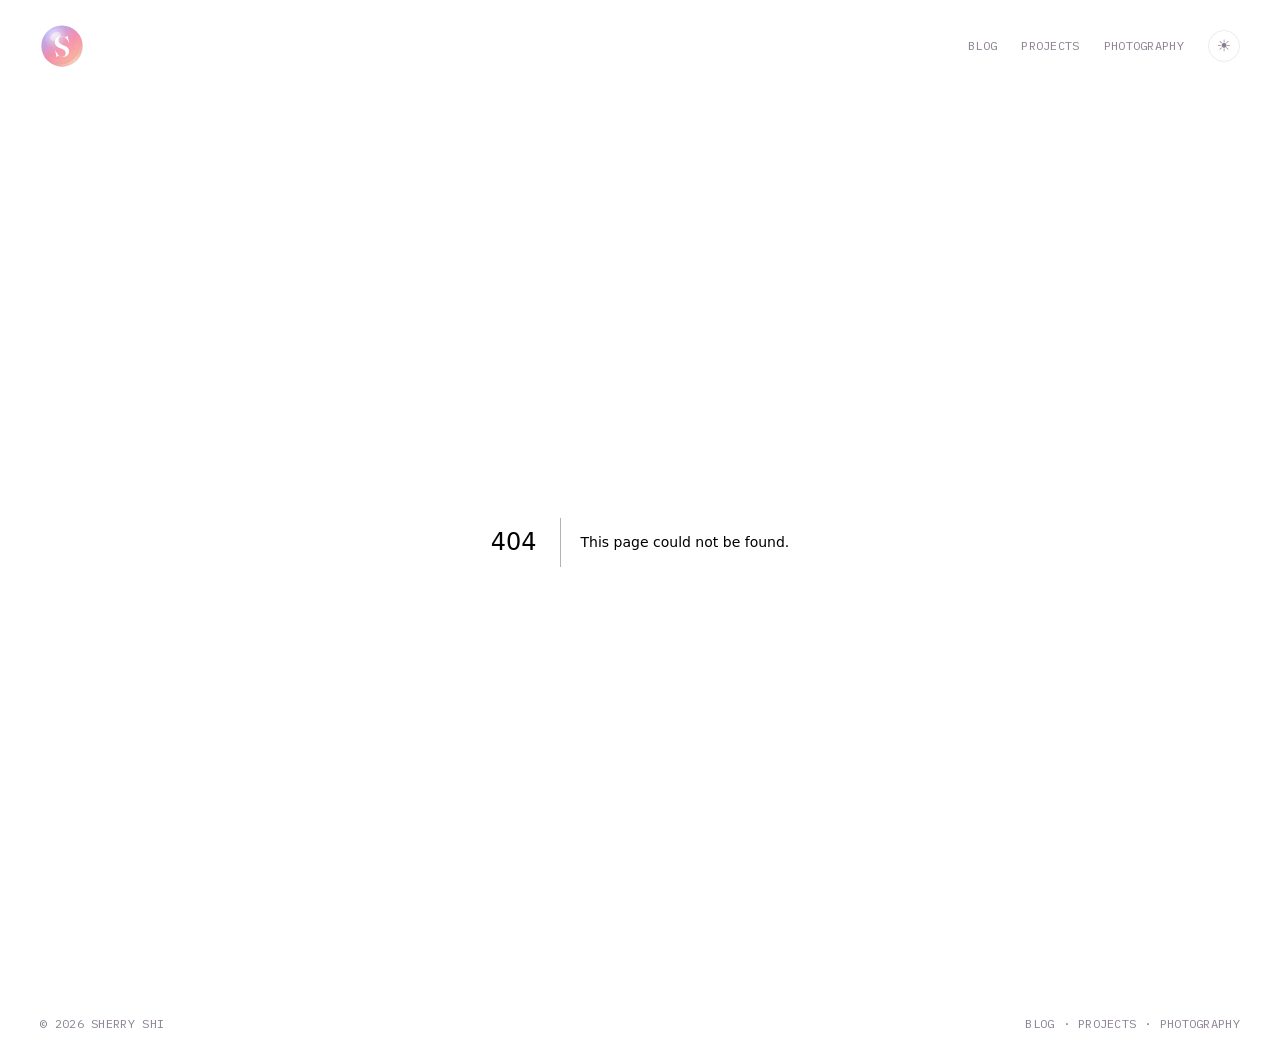
==== commit f9ab9771: "Deploy 3dc1911964ffcb4a0e49c7c43a322252267a0fcc sherryrshi/personal-site@3dc1911964ffcb4a0e49c7c43a3" ====
--- a/404/index.html
+++ b/404/index.html
@@ -1,4 +1,4 @@
-<!DOCTYPE html><html lang="en" class="fraunces_415d15cc-module__v9bq-W__variable public_sans_e592d326-module__JEhSGq__variable ibm_plex_mono_b29ce311-module__B1rYkW__variable h-full antialiased"><head><meta charSet="utf-8"/><meta name="viewport" content="width=device-width, initial-scale=1"/><link rel="stylesheet" href="/_next/static/chunks/3n5pit78j85xd.css" data-precedence="next"/><link rel="preload" as="script" fetchPriority="low" href="/_next/static/chunks/3ll07n217cgxf.js"/><script src="/_next/static/chunks/3tqnqxx00iegt.js" async=""></script><script src="/_next/static/chunks/2bcknr5_tllvo.js" async=""></script><script src="/_next/static/chunks/0mr0fnckbkr54.js" async=""></script><script src="/_next/static/chunks/turbopack-25s5fl1msm69b.js" async=""></script><script src="/_next/static/chunks/12sbmw-tfils6.js" async=""></script><script src="/_next/static/chunks/14mrh2-p_w84d.js" async=""></script><title>404: This page could not be found.</title><meta name="robots" content="noindex"/><meta name="next-size-adjust" content=""/><title>Sherry Shi</title><meta name="description" content="Personal website: blog, projects, and photography"/><link rel="icon" href="/favicon.ico?favicon.2vob68tjqpejf.ico" sizes="256x256" type="image/x-icon"/><script>
+<!DOCTYPE html><html lang="en" class="fraunces_415d15cc-module__v9bq-W__variable public_sans_e592d326-module__JEhSGq__variable ibm_plex_mono_b29ce311-module__B1rYkW__variable h-full antialiased"><head><meta charSet="utf-8"/><meta name="viewport" content="width=device-width, initial-scale=1"/><link rel="stylesheet" href="/_next/static/chunks/17p7ak41sb4ef.css" data-precedence="next"/><link rel="preload" as="script" fetchPriority="low" href="/_next/static/chunks/3ll07n217cgxf.js"/><script src="/_next/static/chunks/3tqnqxx00iegt.js" async=""></script><script src="/_next/static/chunks/2bcknr5_tllvo.js" async=""></script><script src="/_next/static/chunks/0mr0fnckbkr54.js" async=""></script><script src="/_next/static/chunks/turbopack-25s5fl1msm69b.js" async=""></script><script src="/_next/static/chunks/12sbmw-tfils6.js" async=""></script><script src="/_next/static/chunks/14mrh2-p_w84d.js" async=""></script><title>404: This page could not be found.</title><meta name="robots" content="noindex"/><meta name="next-size-adjust" content=""/><title>Sherry Shi</title><meta name="description" content="Personal website: blog, projects, and photography"/><link rel="icon" href="/icon.svg?icon.1ajpkp-hu7c09.svg" sizes="any" type="image/svg+xml"/><script>
 (function() {
   try {
     var stored = localStorage.getItem('theme');
@@ -7,4 +7,4 @@
     }
   } catch (e) {}
 })();
-</script><script src="/_next/static/chunks/0cz1d0mv5g_q7.js" noModule=""></script></head><body class="flex min-h-full flex-col bg-background text-foreground transition-colors duration-300"><div hidden=""><!--$--><!--/$--></div><header class="flex items-center justify-between px-6 py-6 sm:px-10"><a class="font-display text-lg font-medium" href="/">Sherry Shi</a><nav class="hidden items-center gap-6 sm:flex"><a class="font-mono text-xs tracking-wide text-muted transition-colors hover:text-foreground" href="/blog/">BLOG</a><a class="font-mono text-xs tracking-wide text-muted transition-colors hover:text-foreground" href="/projects/">PROJECTS</a><a class="font-mono text-xs tracking-wide text-muted transition-colors hover:text-foreground" href="/photography/">PHOTOGRAPHY</a><button aria-label="Toggle light and dark theme" class="flex h-8 w-8 items-center justify-center rounded-full border border-border text-muted transition-colors hover:border-border-strong hover:text-foreground">☾</button></nav><div class="sm:hidden"><button aria-label="Open menu" aria-expanded="false" aria-controls="mobile-menu" class="flex h-9 w-9 items-center justify-center rounded-full border border-border text-foreground transition-colors hover:border-border-strong"><svg width="18" height="18" viewBox="0 0 18 18" fill="none" aria-hidden="true"><path d="M2 5h14M2 9h14M2 13h14" stroke="currentColor" stroke-width="1.5" stroke-linecap="round"></path></svg></button></div></header><main class="flex-1"><div style="font-family:system-ui,&quot;Segoe UI&quot;,Roboto,Helvetica,Arial,sans-serif,&quot;Apple Color Emoji&quot;,&quot;Segoe UI Emoji&quot;;height:100vh;text-align:center;display:flex;flex-direction:column;align-items:center;justify-content:center"><div><style>body{color:#000;background:#fff;margin:0}.next-error-h1{border-right:1px solid rgba(0,0,0,.3)}@media (prefers-color-scheme:dark){body{color:#fff;background:#000}.next-error-h1{border-right:1px solid rgba(255,255,255,.3)}}</style><h1 class="next-error-h1" style="display:inline-block;margin:0 20px 0 0;padding:0 23px 0 0;font-size:24px;font-weight:500;vertical-align:top;line-height:49px">404</h1><div style="display:inline-block"><h2 style="font-size:14px;font-weight:400;line-height:49px;margin:0">This page could not be found.</h2></div></div></div><!--$--><!--/$--></main><footer class="mt-auto flex flex-wrap items-center justify-between gap-3 px-6 py-6 font-mono text-xs tracking-wide text-muted sm:px-10"><span>© <!-- -->2026<!-- --> <a class="transition-colors hover:text-foreground" href="/">SHERRY SHI</a></span><nav class="flex items-center gap-2"><a class="transition-colors hover:text-foreground" href="/blog/">BLOG</a><span aria-hidden="true">·</span><a class="transition-colors hover:text-foreground" href="/projects/">PROJECTS</a><span aria-hidden="true">·</span><a class="transition-colors hover:text-foreground" href="/photography/">PHOTOGRAPHY</a></nav></footer><script src="/_next/static/chunks/3ll07n217cgxf.js" id="_R_" async=""></script><script>(self.__next_f=self.__next_f||[]).push([0])</script><script>self.__next_f.push([1,"1:\"$Sreact.fragment\"\n2:I[22016,[\"/_next/static/chunks/12sbmw-tfils6.js\",\"/_next/static/chunks/14mrh2-p_w84d.js\"],\"\"]\n3:I[94013,[\"/_next/static/chunks/12sbmw-tfils6.js\",\"/_next/static/chunks/14mrh2-p_w84d.js\"],\"ThemeToggle\"]\n4:I[92553,[\"/_next/static/chunks/12sbmw-tfils6.js\",\"/_next/static/chunks/14mrh2-p_w84d.js\"],\"MobileNav\"]\n5:I[39756,[\"/_next/static/chunks/12sbmw-tfils6.js\",\"/_next/static/chunks/14mrh2-p_w84d.js\"],\"default\"]\n6:I[37457,[\"/_next/static/chunks/12sbmw-tfils6.js\",\"/_next/static/chunks/14mrh2-p_w84d.js\"],\"default\"]\na:I[68027,[\"/_next/static/chunks/12sbmw-tfils6.js\",\"/_next/static/chunks/14mrh2-p_w84d.js\"],\"default\",1]\n:HL[\"/_next/static/chunks/3n5pit78j85xd.css\",\"style\"]\n"])</script><script>self.__next_f.push([1,"0:{\"P\":null,\"c\":[\"\",\"_not-found\",\"\"],\"q\":\"\",\"i\":false,\"f\":[[[\"\",{\"children\":[\"/_not-found\",{\"children\":[\"__PAGE__\",{}]}]},\"$undefined\",\"$undefined\",16],[[\"$\",\"$1\",\"c\",{\"children\":[[[\"$\",\"link\",\"0\",{\"rel\":\"stylesheet\",\"href\":\"/_next/static/chunks/3n5pit78j85xd.css\",\"precedence\":\"next\",\"crossOrigin\":\"$undefined\",\"nonce\":\"$undefined\"}],[\"$\",\"script\",\"script-0\",{\"src\":\"/_next/static/chunks/12sbmw-tfils6.js\",\"async\":true,\"nonce\":\"$undefined\"}],[\"$\",\"script\",\"script-1\",{\"src\":\"/_next/static/chunks/14mrh2-p_w84d.js\",\"async\":true,\"nonce\":\"$undefined\"}]],[\"$\",\"html\",null,{\"lang\":\"en\",\"suppressHydrationWarning\":true,\"className\":\"fraunces_415d15cc-module__v9bq-W__variable public_sans_e592d326-module__JEhSGq__variable ibm_plex_mono_b29ce311-module__B1rYkW__variable h-full antialiased\",\"children\":[[\"$\",\"head\",null,{\"children\":[\"$\",\"script\",null,{\"dangerouslySetInnerHTML\":{\"__html\":\"\\n(function() {\\n  try {\\n    var stored = localStorage.getItem('theme');\\n    if (stored === 'light' || stored === 'dark') {\\n      document.documentElement.setAttribute('data-theme', stored);\\n    }\\n  } catch (e) {}\\n})();\\n\"}}]}],[\"$\",\"body\",null,{\"className\":\"flex min-h-full flex-col bg-background text-foreground transition-colors duration-300\",\"children\":[[\"$\",\"header\",null,{\"className\":\"flex items-center justify-between px-6 py-6 sm:px-10\",\"children\":[[\"$\",\"$L2\",null,{\"href\":\"/\",\"className\":\"font-display text-lg font-medium\",\"children\":\"Sherry Shi\"}],[\"$\",\"nav\",null,{\"className\":\"hidden items-center gap-6 sm:flex\",\"children\":[[\"$\",\"$L2\",null,{\"href\":\"/blog\",\"className\":\"font-mono text-xs tracking-wide text-muted transition-colors hover:text-foreground\",\"children\":\"BLOG\"}],[\"$\",\"$L2\",null,{\"href\":\"/projects\",\"className\":\"font-mono text-xs tracking-wide text-muted transition-colors hover:text-foreground\",\"children\":\"PROJECTS\"}],[\"$\",\"$L2\",null,{\"href\":\"/photography\",\"className\":\"font-mono text-xs tracking-wide text-muted transition-colors hover:text-foreground\",\"children\":\"PHOTOGRAPHY\"}],[\"$\",\"$L3\",null,{}]]}],[\"$\",\"$L4\",null,{}]]}],[\"$\",\"main\",null,{\"className\":\"flex-1\",\"children\":[\"$\",\"$L5\",null,{\"parallelRouterKey\":\"children\",\"error\":\"$undefined\",\"errorStyles\":\"$undefined\",\"errorScripts\":\"$undefined\",\"template\":[\"$\",\"$L6\",null,{}],\"templateStyles\":\"$undefined\",\"templateScripts\":\"$undefined\",\"notFound\":[[[\"$\",\"title\",null,{\"children\":\"404: This page could not be found.\"}],[\"$\",\"div\",null,{\"style\":{\"fontFamily\":\"system-ui,\\\"Segoe UI\\\",Roboto,Helvetica,Arial,sans-serif,\\\"Apple Color Emoji\\\",\\\"Segoe UI Emoji\\\"\",\"height\":\"100vh\",\"textAlign\":\"center\",\"display\":\"flex\",\"flexDirection\":\"column\",\"alignItems\":\"center\",\"justifyContent\":\"center\"},\"children\":[\"$\",\"div\",null,{\"children\":[[\"$\",\"style\",null,{\"dangerouslySetInnerHTML\":{\"__html\":\"body{color:#000;background:#fff;margin:0}.next-error-h1{border-right:1px solid rgba(0,0,0,.3)}@media (prefers-color-scheme:dark){body{color:#fff;background:#000}.next-error-h1{border-right:1px solid rgba(255,255,255,.3)}}\"}}],[\"$\",\"h1\",null,{\"className\":\"next-error-h1\",\"style\":{\"display\":\"inline-block\",\"margin\":\"0 20px 0 0\",\"padding\":\"0 23px 0 0\",\"fontSize\":24,\"fontWeight\":500,\"verticalAlign\":\"top\",\"lineHeight\":\"49px\"},\"children\":404}],[\"$\",\"div\",null,{\"style\":{\"display\":\"inline-block\"},\"children\":[\"$\",\"h2\",null,{\"style\":{\"fontSize\":14,\"fontWeight\":400,\"lineHeight\":\"49px\",\"margin\":0},\"children\":\"This page could not be found.\"}]}]]}]}]],[]],\"forbidden\":\"$undefined\",\"unauthorized\":\"$undefined\"}]}],[\"$\",\"footer\",null,{\"className\":\"mt-auto flex flex-wrap items-center justify-between gap-3 px-6 py-6 font-mono text-xs tracking-wide text-muted sm:px-10\",\"children\":[[\"$\",\"span\",null,{\"children\":[\"© \",2026,\" \",[\"$\",\"$L2\",null,{\"href\":\"/\",\"className\":\"transition-colors hover:text-foreground\",\"children\":\"SHERRY SHI\"}]]}],[\"$\",\"nav\",null,{\"className\":\"flex items-center gap-2\",\"children\":[[\"$\",\"$L2\",null,{\"href\":\"/blog\",\"className\":\"transition-colors hover:text-foreground\",\"children\":\"BLOG\"}],[\"$\",\"span\",null,{\"aria-hidden\":\"true\",\"children\":\"·\"}],[\"$\",\"$L2\",null,{\"href\":\"/projects\",\"className\":\"transition-colors hover:text-foreground\",\"children\":\"PROJECTS\"}],[\"$\",\"span\",null,{\"aria-hidden\":\"true\",\"children\":\"·\"}],[\"$\",\"$L2\",null,{\"href\":\"/photography\",\"className\":\"transition-colors hover:text-foreground\",\"children\":\"PHOTOGRAPHY\"}]]}]]}]]}]]}]]}],{\"children\":[[\"$\",\"$1\",\"c\",{\"children\":[null,[\"$\",\"$L5\",null,{\"parallelRouterKey\":\"children\",\"error\":\"$undefined\",\"errorStyles\":\"$undefined\",\"errorScripts\":\"$undefined\",\"template\":[\"$\",\"$L6\",null,{}],\"templateStyles\":\"$undefined\",\"templateScripts\":\"$undefined\",\"notFound\":\"$undefined\",\"forbidden\":\"$undefined\",\"unauthorized\":\"$undefined\"}]]}],{\"children\":[\"$L7\",{},null,false,null]},null,false,\"$@8\"]},null,false,null],\"$L9\",false]],\"m\":\"$undefined\",\"G\":[\"$a\",[\"$Lb\"]],\"S\":true,\"h\":null,\"s\":\"$undefined\",\"l\":\"$undefined\",\"p\":\"$undefined\",\"d\":\"$undefined\",\"b\":\"4O52gR6J9xpP-3VZYmwff\"}\n"])</script><script>self.__next_f.push([1,"c:I[97367,[\"/_next/static/chunks/12sbmw-tfils6.js\",\"/_next/static/chunks/14mrh2-p_w84d.js\"],\"OutletBoundary\"]\nd:\"$Sreact.suspense\"\n10:I[97367,[\"/_next/static/chunks/12sbmw-tfils6.js\",\"/_next/static/chunks/14mrh2-p_w84d.js\"],\"ViewportBoundary\"]\n12:I[97367,[\"/_next/static/chunks/12sbmw-tfils6.js\",\"/_next/static/chunks/14mrh2-p_w84d.js\"],\"MetadataBoundary\"]\n7:[\"$\",\"$1\",\"c\",{\"children\":[[[\"$\",\"title\",null,{\"children\":\"404: This page could not be found.\"}],[\"$\",\"div\",null,{\"style\":\"$0:f:0:1:0:props:children:1:props:children:1:props:children:1:props:children:props:notFound:0:1:props:style\",\"children\":[\"$\",\"div\",null,{\"children\":[[\"$\",\"style\",null,{\"dangerouslySetInnerHTML\":{\"__html\":\"body{color:#000;background:#fff;margin:0}.next-error-h1{border-right:1px solid rgba(0,0,0,.3)}@media (prefers-color-scheme:dark){body{color:#fff;background:#000}.next-error-h1{border-right:1px solid rgba(255,255,255,.3)}}\"}}],[\"$\",\"h1\",null,{\"className\":\"next-error-h1\",\"style\":\"$0:f:0:1:0:props:children:1:props:children:1:props:children:1:props:children:props:notFound:0:1:props:children:props:children:1:props:style\",\"children\":404}],[\"$\",\"div\",null,{\"style\":\"$0:f:0:1:0:props:children:1:props:children:1:props:children:1:props:children:props:notFound:0:1:props:children:props:children:2:props:style\",\"children\":[\"$\",\"h2\",null,{\"style\":\"$0:f:0:1:0:props:children:1:props:children:1:props:children:1:props:children:props:notFound:0:1:props:children:props:children:2:props:children:props:style\",\"children\":\"This page could not be found.\"}]}]]}]}]],null,[\"$\",\"$Lc\",null,{\"children\":[\"$\",\"$d\",null,{\"name\":\"Next.MetadataOutlet\",\"children\":\"$@e\"}]}]]}]\nf:[]\n8:\"$Wf\"\n9:[\"$\",\"$1\",\"h\",{\"children\":[[\"$\",\"meta\",null,{\"name\":\"robots\",\"content\":\"noindex\"}],[\"$\",\"$L10\",null,{\"children\":\"$L11\"}],[\"$\",\"div\",null,{\"hidden\":true,\"children\":[\"$\",\"$L12\",null,{\"children\":[\"$\",\"$d\",null,{\"name\":\"Next.Metadata\",\"children\":\"$L13\"}]}]}],[\"$\",\"meta\",null,{\"name\":\"next-size-adjust\",\"content\":\"\"}]]}]\nb:[\"$\",\"link\",\"0\",{\"rel\":\"stylesheet\",\"href\":\"/_next/static/chunks/3n5pit78j85xd.css\",\"precedence\":\"next\",\"crossOrigin\":\"$undefined\",\"nonce\":\"$undefined\"}]\n"])</script><script>self.__next_f.push([1,"11:[[\"$\",\"meta\",\"0\",{\"charSet\":\"utf-8\"}],[\"$\",\"meta\",\"1\",{\"name\":\"viewport\",\"content\":\"width=device-width, initial-scale=1\"}]]\n"])</script><script>self.__next_f.push([1,"14:I[27201,[\"/_next/static/chunks/12sbmw-tfils6.js\",\"/_next/static/chunks/14mrh2-p_w84d.js\"],\"IconMark\"]\ne:null\n13:[[\"$\",\"title\",\"0\",{\"children\":\"Sherry Shi\"}],[\"$\",\"meta\",\"1\",{\"name\":\"description\",\"content\":\"Personal website: blog, projects, and photography\"}],[\"$\",\"link\",\"2\",{\"rel\":\"icon\",\"href\":\"/favicon.ico?favicon.2vob68tjqpejf.ico\",\"sizes\":\"256x256\",\"type\":\"image/x-icon\"}],[\"$\",\"$L14\",\"3\",{}]]\n"])</script></body></html>+</script><script src="/_next/static/chunks/0cz1d0mv5g_q7.js" noModule=""></script></head><body class="flex min-h-full flex-col bg-background text-foreground transition-colors duration-300"><div hidden=""><!--$--><!--/$--></div><header class="flex items-center justify-between px-6 py-6 sm:px-10"><a aria-label="Sherry Shi — home" class="inline-flex rounded-full transition-transform duration-200 ease-out hover:scale-105 active:scale-95 motion-reduce:transition-none" href="/"><svg viewBox="0 0 64 64" class="h-9 w-9 sm:h-11 sm:w-11" role="img" aria-label="Sherry Shi — home"><defs><linearGradient id="logo-body" x1="0.13" y1="0.05" x2="0.9" y2="0.98"><stop offset="0" stop-color="#9aa0ff"></stop><stop offset="0.5" stop-color="#f490ac"></stop><stop offset="1" stop-color="#ffc69a"></stop></linearGradient><radialGradient id="logo-round" cx="0.42" cy="0.38" r="0.74"><stop offset="0.65" stop-color="#5a4a7a" stop-opacity="0"></stop><stop offset="1" stop-color="#5a4a7a" stop-opacity="0.17"></stop></radialGradient><radialGradient id="logo-sheen" cx="0.32" cy="0.24" r="0.5"><stop offset="0" stop-color="#ffffff" stop-opacity="0.68"></stop><stop offset="0.6" stop-color="#ffffff" stop-opacity="0.1"></stop><stop offset="1" stop-color="#ffffff" stop-opacity="0"></stop></radialGradient><radialGradient id="logo-rimglow" cx="0.74" cy="0.82" r="0.45"><stop offset="0" stop-color="#fff2e6" stop-opacity="0.45"></stop><stop offset="1" stop-color="#fff2e6" stop-opacity="0"></stop></radialGradient><mask id="logo-rimmask"><rect width="64" height="64" fill="black"></rect><circle cx="32" cy="32" r="30" fill="white"></circle><circle cx="29.8" cy="29.6" r="28.8" fill="black"></circle></mask><filter id="logo-soft"><feGaussianBlur stdDeviation="0.9"></feGaussianBlur></filter></defs><circle cx="32" cy="32" r="30" fill="url(#logo-body)"></circle><circle cx="32" cy="32" r="30" fill="url(#logo-round)"></circle><g transform="translate(19.98,47.5) scale(0.02107,-0.02107)" fill="#ffffff"><path d="M608 -21Q515 -21 456.0 5.5Q397 32 364.0 59.0Q331 86 318 86Q310 86 295.5 69.0Q281 52 263.0 30.0Q245 8 229.0 -8.5Q213 -25 203 -25Q198 -25 191.5 -20.5Q185 -16 184 -8L108 423Q108 430 108.0 433.5Q108 437 111 437Q113 439 116.5 437.0Q120 435 122 431Q205 260 283.5 166.0Q362 72 437.5 35.5Q513 -1 587 -1Q695 -1 759.5 58.0Q824 117 824 231Q824 302 795.0 361.0Q766 420 696.5 470.5Q627 521 507 563Q350 620 255.5 687.5Q161 755 119.0 836.5Q77 918 77 1020Q77 1138 137.0 1228.5Q197 1319 302.5 1369.5Q408 1420 543 1420Q628 1420 682.5 1399.5Q737 1379 769.0 1358.5Q801 1338 816 1338Q829 1338 855.5 1359.5Q882 1381 907.0 1402.5Q932 1424 942 1424Q947 1424 951.0 1421.5Q955 1419 957 1411L1063 982Q1064 976 1064.0 972.5Q1064 969 1061 968Q1059 967 1055.5 969.0Q1052 971 1049 974Q958 1142 878.0 1235.0Q798 1328 720.0 1364.5Q642 1401 560 1401Q455 1401 388.0 1334.0Q321 1267 321 1148Q321 1075 348.5 1014.0Q376 953 442.5 902.5Q509 852 624 810Q789 750 883.5 683.0Q978 616 1018.0 538.0Q1058 460 1058 366Q1058 258 1005.0 170.5Q952 83 851.0 31.0Q750 -21 608 -21Z"></path></g><g mask="url(#logo-rimmask)" filter="url(#logo-soft)"><circle cx="32" cy="32" r="30" fill="url(#logo-rimglow)"></circle></g><circle cx="32" cy="32" r="30" fill="url(#logo-sheen)"></circle><ellipse cx="22.5" cy="18" rx="8.5" ry="5.5" fill="#ffffff" opacity="0.42" transform="rotate(-30 22.5 18)"></ellipse></svg></a><nav class="hidden items-center gap-6 sm:flex"><a class="font-mono text-xs tracking-wide text-muted transition-colors hover:text-foreground" href="/blog/">BLOG</a><a class="font-mono text-xs tracking-wide text-muted transition-colors hover:text-foreground" href="/projects/">PROJECTS</a><a class="font-mono text-xs tracking-wide text-muted transition-colors hover:text-foreground" href="/photography/">PHOTOGRAPHY</a><button aria-label="Toggle light and dark theme" class="flex h-8 w-8 items-center justify-center rounded-full border border-border text-muted transition-colors hover:border-border-strong hover:text-foreground">☾</button></nav><div class="sm:hidden"><button aria-label="Open menu" aria-expanded="false" aria-controls="mobile-menu" class="flex h-9 w-9 items-center justify-center rounded-full border border-border text-foreground transition-colors hover:border-border-strong"><svg width="18" height="18" viewBox="0 0 18 18" fill="none" aria-hidden="true"><path d="M2 5h14M2 9h14M2 13h14" stroke="currentColor" stroke-width="1.5" stroke-linecap="round"></path></svg></button></div></header><main class="flex-1"><div style="font-family:system-ui,&quot;Segoe UI&quot;,Roboto,Helvetica,Arial,sans-serif,&quot;Apple Color Emoji&quot;,&quot;Segoe UI Emoji&quot;;height:100vh;text-align:center;display:flex;flex-direction:column;align-items:center;justify-content:center"><div><style>body{color:#000;background:#fff;margin:0}.next-error-h1{border-right:1px solid rgba(0,0,0,.3)}@media (prefers-color-scheme:dark){body{color:#fff;background:#000}.next-error-h1{border-right:1px solid rgba(255,255,255,.3)}}</style><h1 class="next-error-h1" style="display:inline-block;margin:0 20px 0 0;padding:0 23px 0 0;font-size:24px;font-weight:500;vertical-align:top;line-height:49px">404</h1><div style="display:inline-block"><h2 style="font-size:14px;font-weight:400;line-height:49px;margin:0">This page could not be found.</h2></div></div></div><!--$--><!--/$--></main><footer class="mt-auto flex flex-wrap items-center justify-between gap-3 px-6 py-6 font-mono text-xs tracking-wide text-muted sm:px-10"><span>© <!-- -->2026<!-- --> <a class="transition-colors hover:text-foreground" href="/">SHERRY SHI</a></span><nav class="flex items-center gap-2"><a class="transition-colors hover:text-foreground" href="/blog/">BLOG</a><span aria-hidden="true">·</span><a class="transition-colors hover:text-foreground" href="/projects/">PROJECTS</a><span aria-hidden="true">·</span><a class="transition-colors hover:text-foreground" href="/photography/">PHOTOGRAPHY</a></nav></footer><script src="/_next/static/chunks/3ll07n217cgxf.js" id="_R_" async=""></script><script>(self.__next_f=self.__next_f||[]).push([0])</script><script>self.__next_f.push([1,"1:\"$Sreact.fragment\"\n2:I[22016,[\"/_next/static/chunks/12sbmw-tfils6.js\",\"/_next/static/chunks/14mrh2-p_w84d.js\"],\"\"]\nf:I[68027,[\"/_next/static/chunks/12sbmw-tfils6.js\",\"/_next/static/chunks/14mrh2-p_w84d.js\"],\"default\",1]\n:HL[\"/_next/static/chunks/17p7ak41sb4ef.css\",\"style\"]\n3:T405,M608 -21Q515 -21 456.0 5.5Q397 32 364.0 59.0Q331 86 318 86Q310 86 295.5 69.0Q281 52 263.0 30.0Q245 8 229.0 -8.5Q213 -25 203 -25Q198 -25 191.5 -20.5Q185 -16 184 -8L108 423Q108 430 108.0 433.5Q108 437 111 437Q113 439 116.5 437.0Q120 435 122 431Q205 260 283.5 166.0Q362 72 437.5 35.5Q513 -1 587 -1Q695 -1 759.5 58.0Q824 117 824 231Q824 302 795.0 361.0Q766 420 696.5 470.5Q627 521 507 563Q350 620 255.5 687.5Q161 755 119.0 836.5Q77 918 77 1020Q77 1138 137.0 1228.5Q197 1319 302.5 1369.5Q408 1420 543 1420Q628 1420 682.5 1399.5Q737 1379 769.0 1358.5Q801 1338 816 1338Q829 1338 855.5 1359.5Q882 1381 907.0 1402.5Q932 1424 942 1424Q947 1424 951.0 1421.5Q955 1419 957 1411L1063 982Q1064 976 1064.0 972.5Q1064 969 1061 968Q1059 967 1055.5 969.0Q1052 971 1049 974Q958 1142 878.0 1235.0Q798 1328 720.0 1364.5Q642 1401 560 1401Q455 1401 388.0 1334.0Q321 1267 321 1148Q321 1075 348.5 1014.0Q376 953 442.5 902.5Q509 852 624 810Q789 750 883.5 683.0Q978 616 1018.0 538.0Q1058 460 1058 366Q1058 258 1005.0 170.5Q952 83 851.0 31.0Q750 -21 608 -21Z"])</script><script>self.__next_f.push([1,"0:{\"P\":null,\"c\":[\"\",\"_not-found\",\"\"],\"q\":\"\",\"i\":false,\"f\":[[[\"\",{\"children\":[\"/_not-found\",{\"children\":[\"__PAGE__\",{}]}]},\"$undefined\",\"$undefined\",16],[[\"$\",\"$1\",\"c\",{\"children\":[[[\"$\",\"link\",\"0\",{\"rel\":\"stylesheet\",\"href\":\"/_next/static/chunks/17p7ak41sb4ef.css\",\"precedence\":\"next\",\"crossOrigin\":\"$undefined\",\"nonce\":\"$undefined\"}],[\"$\",\"script\",\"script-0\",{\"src\":\"/_next/static/chunks/12sbmw-tfils6.js\",\"async\":true,\"nonce\":\"$undefined\"}],[\"$\",\"script\",\"script-1\",{\"src\":\"/_next/static/chunks/14mrh2-p_w84d.js\",\"async\":true,\"nonce\":\"$undefined\"}]],[\"$\",\"html\",null,{\"lang\":\"en\",\"suppressHydrationWarning\":true,\"className\":\"fraunces_415d15cc-module__v9bq-W__variable public_sans_e592d326-module__JEhSGq__variable ibm_plex_mono_b29ce311-module__B1rYkW__variable h-full antialiased\",\"children\":[[\"$\",\"head\",null,{\"children\":[\"$\",\"script\",null,{\"dangerouslySetInnerHTML\":{\"__html\":\"\\n(function() {\\n  try {\\n    var stored = localStorage.getItem('theme');\\n    if (stored === 'light' || stored === 'dark') {\\n      document.documentElement.setAttribute('data-theme', stored);\\n    }\\n  } catch (e) {}\\n})();\\n\"}}]}],[\"$\",\"body\",null,{\"className\":\"flex min-h-full flex-col bg-background text-foreground transition-colors duration-300\",\"children\":[[\"$\",\"header\",null,{\"className\":\"flex items-center justify-between px-6 py-6 sm:px-10\",\"children\":[[\"$\",\"$L2\",null,{\"href\":\"/\",\"aria-label\":\"Sherry Shi — home\",\"className\":\"inline-flex rounded-full transition-transform duration-200 ease-out hover:scale-105 active:scale-95 motion-reduce:transition-none\",\"children\":[\"$\",\"svg\",null,{\"viewBox\":\"0 0 64 64\",\"className\":\"h-9 w-9 sm:h-11 sm:w-11\",\"role\":\"img\",\"aria-label\":\"Sherry Shi — home\",\"children\":[[\"$\",\"defs\",null,{\"children\":[[\"$\",\"linearGradient\",null,{\"id\":\"logo-body\",\"x1\":\"0.13\",\"y1\":\"0.05\",\"x2\":\"0.9\",\"y2\":\"0.98\",\"children\":[[\"$\",\"stop\",null,{\"offset\":\"0\",\"stopColor\":\"#9aa0ff\"}],[\"$\",\"stop\",null,{\"offset\":\"0.5\",\"stopColor\":\"#f490ac\"}],[\"$\",\"stop\",null,{\"offset\":\"1\",\"stopColor\":\"#ffc69a\"}]]}],[\"$\",\"radialGradient\",null,{\"id\":\"logo-round\",\"cx\":\"0.42\",\"cy\":\"0.38\",\"r\":\"0.74\",\"children\":[[\"$\",\"stop\",null,{\"offset\":\"0.65\",\"stopColor\":\"#5a4a7a\",\"stopOpacity\":\"0\"}],[\"$\",\"stop\",null,{\"offset\":\"1\",\"stopColor\":\"#5a4a7a\",\"stopOpacity\":\"0.17\"}]]}],[\"$\",\"radialGradient\",null,{\"id\":\"logo-sheen\",\"cx\":\"0.32\",\"cy\":\"0.24\",\"r\":\"0.5\",\"children\":[[\"$\",\"stop\",null,{\"offset\":\"0\",\"stopColor\":\"#ffffff\",\"stopOpacity\":\"0.68\"}],[\"$\",\"stop\",null,{\"offset\":\"0.6\",\"stopColor\":\"#ffffff\",\"stopOpacity\":\"0.1\"}],[\"$\",\"stop\",null,{\"offset\":\"1\",\"stopColor\":\"#ffffff\",\"stopOpacity\":\"0\"}]]}],[\"$\",\"radialGradient\",null,{\"id\":\"logo-rimglow\",\"cx\":\"0.74\",\"cy\":\"0.82\",\"r\":\"0.45\",\"children\":[[\"$\",\"stop\",null,{\"offset\":\"0\",\"stopColor\":\"#fff2e6\",\"stopOpacity\":\"0.45\"}],[\"$\",\"stop\",null,{\"offset\":\"1\",\"stopColor\":\"#fff2e6\",\"stopOpacity\":\"0\"}]]}],[\"$\",\"mask\",null,{\"id\":\"logo-rimmask\",\"children\":[[\"$\",\"rect\",null,{\"width\":\"64\",\"height\":\"64\",\"fill\":\"black\"}],[\"$\",\"circle\",null,{\"cx\":\"32\",\"cy\":\"32\",\"r\":\"30\",\"fill\":\"white\"}],[\"$\",\"circle\",null,{\"cx\":\"29.8\",\"cy\":\"29.6\",\"r\":\"28.8\",\"fill\":\"black\"}]]}],[\"$\",\"filter\",null,{\"id\":\"logo-soft\",\"children\":[\"$\",\"feGaussianBlur\",null,{\"stdDeviation\":\"0.9\"}]}]]}],[\"$\",\"circle\",null,{\"cx\":\"32\",\"cy\":\"32\",\"r\":\"30\",\"fill\":\"url(#logo-body)\"}],[\"$\",\"circle\",null,{\"cx\":\"32\",\"cy\":\"32\",\"r\":\"30\",\"fill\":\"url(#logo-round)\"}],[\"$\",\"g\",null,{\"transform\":\"translate(19.98,47.5) scale(0.02107,-0.02107)\",\"fill\":\"#ffffff\",\"children\":[\"$\",\"path\",null,{\"d\":\"$3\"}]}],\"$L4\",\"$L5\",\"$L6\"]}]}],\"$L7\",\"$L8\"]}],\"$L9\",\"$La\"]}]]}]]}],{\"children\":[\"$Lb\",{\"children\":[\"$Lc\",{},null,false,null]},null,false,\"$@d\"]},null,false,null],\"$Le\",false]],\"m\":\"$undefined\",\"G\":[\"$f\",[\"$L10\"]],\"S\":true,\"h\":null,\"s\":\"$undefined\",\"l\":\"$undefined\",\"p\":\"$undefined\",\"d\":\"$undefined\",\"b\":\"c6yoiF_HHVabpvBzAtQ-K\"}\n"])</script><script>self.__next_f.push([1,"11:I[94013,[\"/_next/static/chunks/12sbmw-tfils6.js\",\"/_next/static/chunks/14mrh2-p_w84d.js\"],\"ThemeToggle\"]\n12:I[92553,[\"/_next/static/chunks/12sbmw-tfils6.js\",\"/_next/static/chunks/14mrh2-p_w84d.js\"],\"MobileNav\"]\n13:I[39756,[\"/_next/static/chunks/12sbmw-tfils6.js\",\"/_next/static/chunks/14mrh2-p_w84d.js\"],\"default\"]\n14:I[37457,[\"/_next/static/chunks/12sbmw-tfils6.js\",\"/_next/static/chunks/14mrh2-p_w84d.js\"],\"default\"]\n15:I[97367,[\"/_next/static/chunks/12sbmw-tfils6.js\",\"/_next/static/chunks/14mrh2-p_w84d.js\"],\"OutletBoundary\"]\n16:\"$Sreact.suspense\"\n19:I[97367,[\"/_next/static/chunks/12sbmw-tfils6.js\",\"/_next/static/chunks/14mrh2-p_w84d.js\"],\"ViewportBoundary\"]\n1b:I[97367,[\"/_next/static/chunks/12sbmw-tfils6.js\",\"/_next/static/chunks/14mrh2-p_w84d.js\"],\"MetadataBoundary\"]\n4:[\"$\",\"g\",null,{\"mask\":\"url(#logo-rimmask)\",\"filter\":\"url(#logo-soft)\",\"children\":[\"$\",\"circle\",null,{\"cx\":\"32\",\"cy\":\"32\",\"r\":\"30\",\"fill\":\"url(#logo-rimglow)\"}]}]\n5:[\"$\",\"circle\",null,{\"cx\":\"32\",\"cy\":\"32\",\"r\":\"30\",\"fill\":\"url(#logo-sheen)\"}]\n6:[\"$\",\"ellipse\",null,{\"cx\":\"22.5\",\"cy\":\"18\",\"rx\":\"8.5\",\"ry\":\"5.5\",\"fill\":\"#ffffff\",\"opacity\":\"0.42\",\"transform\":\"rotate(-30 22.5 18)\"}]\n7:[\"$\",\"nav\",null,{\"className\":\"hidden items-center gap-6 sm:flex\",\"children\":[[\"$\",\"$L2\",null,{\"href\":\"/blog\",\"className\":\"font-mono text-xs tracking-wide text-muted transition-colors hover:text-foreground\",\"children\":\"BLOG\"}],[\"$\",\"$L2\",null,{\"href\":\"/projects\",\"className\":\"font-mono text-xs tracking-wide text-muted transition-colors hover:text-foreground\",\"children\":\"PROJECTS\"}],[\"$\",\"$L2\",null,{\"href\":\"/photography\",\"className\":\"font-mono text-xs tracking-wide text-muted transition-colors hover:text-foreground\",\"children\":\"PHOTOGRAPHY\"}],[\"$\",\"$L11\",null,{}]]}]\n8:[\"$\",\"$L12\",null,{}]\n"])</script><script>self.__next_f.push([1,"9:[\"$\",\"main\",null,{\"className\":\"flex-1\",\"children\":[\"$\",\"$L13\",null,{\"parallelRouterKey\":\"children\",\"error\":\"$undefined\",\"errorStyles\":\"$undefined\",\"errorScripts\":\"$undefined\",\"template\":[\"$\",\"$L14\",null,{}],\"templateStyles\":\"$undefined\",\"templateScripts\":\"$undefined\",\"notFound\":[[[\"$\",\"title\",null,{\"children\":\"404: This page could not be found.\"}],[\"$\",\"div\",null,{\"style\":{\"fontFamily\":\"system-ui,\\\"Segoe UI\\\",Roboto,Helvetica,Arial,sans-serif,\\\"Apple Color Emoji\\\",\\\"Segoe UI Emoji\\\"\",\"height\":\"100vh\",\"textAlign\":\"center\",\"display\":\"flex\",\"flexDirection\":\"column\",\"alignItems\":\"center\",\"justifyContent\":\"center\"},\"children\":[\"$\",\"div\",null,{\"children\":[[\"$\",\"style\",null,{\"dangerouslySetInnerHTML\":{\"__html\":\"body{color:#000;background:#fff;margin:0}.next-error-h1{border-right:1px solid rgba(0,0,0,.3)}@media (prefers-color-scheme:dark){body{color:#fff;background:#000}.next-error-h1{border-right:1px solid rgba(255,255,255,.3)}}\"}}],[\"$\",\"h1\",null,{\"className\":\"next-error-h1\",\"style\":{\"display\":\"inline-block\",\"margin\":\"0 20px 0 0\",\"padding\":\"0 23px 0 0\",\"fontSize\":24,\"fontWeight\":500,\"verticalAlign\":\"top\",\"lineHeight\":\"49px\"},\"children\":404}],[\"$\",\"div\",null,{\"style\":{\"display\":\"inline-block\"},\"children\":[\"$\",\"h2\",null,{\"style\":{\"fontSize\":14,\"fontWeight\":400,\"lineHeight\":\"49px\",\"margin\":0},\"children\":\"This page could not be found.\"}]}]]}]}]],[]],\"forbidden\":\"$undefined\",\"unauthorized\":\"$undefined\"}]}]\n"])</script><script>self.__next_f.push([1,"a:[\"$\",\"footer\",null,{\"className\":\"mt-auto flex flex-wrap items-center justify-between gap-3 px-6 py-6 font-mono text-xs tracking-wide text-muted sm:px-10\",\"children\":[[\"$\",\"span\",null,{\"children\":[\"© \",2026,\" \",[\"$\",\"$L2\",null,{\"href\":\"/\",\"className\":\"transition-colors hover:text-foreground\",\"children\":\"SHERRY SHI\"}]]}],[\"$\",\"nav\",null,{\"className\":\"flex items-center gap-2\",\"children\":[[\"$\",\"$L2\",null,{\"href\":\"/blog\",\"className\":\"transition-colors hover:text-foreground\",\"children\":\"BLOG\"}],[\"$\",\"span\",null,{\"aria-hidden\":\"true\",\"children\":\"·\"}],[\"$\",\"$L2\",null,{\"href\":\"/projects\",\"className\":\"transition-colors hover:text-foreground\",\"children\":\"PROJECTS\"}],[\"$\",\"span\",null,{\"aria-hidden\":\"true\",\"children\":\"·\"}],[\"$\",\"$L2\",null,{\"href\":\"/photography\",\"className\":\"transition-colors hover:text-foreground\",\"children\":\"PHOTOGRAPHY\"}]]}]]}]\nb:[\"$\",\"$1\",\"c\",{\"children\":[null,[\"$\",\"$L13\",null,{\"parallelRouterKey\":\"children\",\"error\":\"$undefined\",\"errorStyles\":\"$undefined\",\"errorScripts\":\"$undefined\",\"template\":[\"$\",\"$L14\",null,{}],\"templateStyles\":\"$undefined\",\"templateScripts\":\"$undefined\",\"notFound\":\"$undefined\",\"forbidden\":\"$undefined\",\"unauthorized\":\"$undefined\"}]]}]\nc:[\"$\",\"$1\",\"c\",{\"children\":[[[\"$\",\"title\",null,{\"children\":\"404: This page could not be found.\"}],[\"$\",\"div\",null,{\"style\":\"$9:props:children:props:notFound:0:1:props:style\",\"children\":[\"$\",\"div\",null,{\"children\":[[\"$\",\"style\",null,{\"dangerouslySetInnerHTML\":{\"__html\":\"body{color:#000;background:#fff;margin:0}.next-error-h1{border-right:1px solid rgba(0,0,0,.3)}@media (prefers-color-scheme:dark){body{color:#fff;background:#000}.next-error-h1{border-right:1px solid rgba(255,255,255,.3)}}\"}}],[\"$\",\"h1\",null,{\"className\":\"next-error-h1\",\"style\":\"$9:props:children:props:notFound:0:1:props:children:props:children:1:props:style\",\"children\":404}],[\"$\",\"div\",null,{\"style\":\"$9:props:children:props:notFound:0:1:props:children:props:children:2:props:style\",\"children\":[\"$\",\"h2\",null,{\"style\":\"$9:props:children:props:notFound:0:1:props:children:props:children:2:props:children:props:style\",\"children\":\"This page could not be found.\"}]}]]}]}]],null,[\"$\",\"$L15\",null,{\"children\":[\"$\",\"$16\",null,{\"name\":\"Next.MetadataOutlet\",\"children\":\"$@17\"}]}]]}]\n18:[]\nd:\"$W18\"\ne:[\"$\",\"$1\",\"h\",{\"children\":[[\"$\",\"meta\",null,{\"name\":\"robots\",\"content\":\"noindex\"}],[\"$\",\"$L19\",null,{\"children\":\"$L1a\"}],[\"$\",\"div\",null,{\"hidden\":true,\"children\":[\"$\",\"$L1b\",null,{\"children\":[\"$\",\"$16\",null,{\"name\":\"Next.Metadata\",\"children\":\"$L1c\"}]}]}],[\"$\",\"meta\",null,{\"name\":\"next-size-adjust\",\"content\":\"\"}]]}]\n10:[\"$\",\"link\",\"0\",{\"rel\":\"stylesheet\",\"href\":\"/_next/static/chunks/17p7ak41sb4ef.css\",\"precedence\":\"next\",\"crossOrigin\":\"$undefined\",\"nonce\":\"$undefined\"}]\n"])</script><script>self.__next_f.push([1,"1a:[[\"$\",\"meta\",\"0\",{\"charSet\":\"utf-8\"}],[\"$\",\"meta\",\"1\",{\"name\":\"viewport\",\"content\":\"width=device-width, initial-scale=1\"}]]\n"])</script><script>self.__next_f.push([1,"1d:I[27201,[\"/_next/static/chunks/12sbmw-tfils6.js\",\"/_next/static/chunks/14mrh2-p_w84d.js\"],\"IconMark\"]\n17:null\n1c:[[\"$\",\"title\",\"0\",{\"children\":\"Sherry Shi\"}],[\"$\",\"meta\",\"1\",{\"name\":\"description\",\"content\":\"Personal website: blog, projects, and photography\"}],[\"$\",\"link\",\"2\",{\"rel\":\"icon\",\"href\":\"/icon.svg?icon.1ajpkp-hu7c09.svg\",\"sizes\":\"any\",\"type\":\"image/svg+xml\"}],[\"$\",\"$L1d\",\"3\",{}]]\n"])</script></body></html>
--- a/_next/static/chunks/17p7ak41sb4ef.css
+++ b/_next/static/chunks/17p7ak41sb4ef.css
@@ -0,0 +1,4 @@
+@font-face{font-family:Fraunces;font-style:normal;font-weight:100 900;font-display:swap;src:url(../media/a5a3076f5a3c2968-s.09mqwf_zjnrdf.woff2)format("woff2");unicode-range:U+102-103,U+110-111,U+128-129,U+168-169,U+1A0-1A1,U+1AF-1B0,U+300-301,U+303-304,U+308-309,U+323,U+329,U+1EA0-1EF9,U+20AB}@font-face{font-family:Fraunces;font-style:normal;font-weight:100 900;font-display:swap;src:url(../media/23f1a98b08006014-s.0s5mkn35-hrc5.woff2)format("woff2");unicode-range:U+100-2BA,U+2BD-2C5,U+2C7-2CC,U+2CE-2D7,U+2DD-2FF,U+304,U+308,U+329,U+1D00-1DBF,U+1E00-1E9F,U+1EF2-1EFF,U+2020,U+20A0-20AB,U+20AD-20C0,U+2113,U+2C60-2C7F,U+A720-A7FF}@font-face{font-family:Fraunces;font-style:normal;font-weight:100 900;font-display:swap;src:url(../media/54fc36028e2bb174-s.p.20jfceqj9zyw9.woff2)format("woff2");unicode-range:U+??,U+131,U+152-153,U+2BB-2BC,U+2C6,U+2DA,U+2DC,U+304,U+308,U+329,U+2000-206F,U+20AC,U+2122,U+2191,U+2193,U+2212,U+2215,U+FEFF,U+FFFD}@font-face{font-family:Fraunces Fallback;src:local(Times New Roman);ascent-override:84.71%;descent-override:22.09%;line-gap-override:0.0%;size-adjust:115.45%}.fraunces_415d15cc-module__v9bq-W__className{font-family:Fraunces,Fraunces Fallback;font-style:normal}.fraunces_415d15cc-module__v9bq-W__variable{--font-display:"Fraunces", "Fraunces Fallback"}
+@font-face{font-family:Public Sans;font-style:normal;font-weight:100 900;font-display:swap;src:url(../media/6e8df35dd937fa7a-s.0itc0wjx1mi4q.woff2)format("woff2");unicode-range:U+102-103,U+110-111,U+128-129,U+168-169,U+1A0-1A1,U+1AF-1B0,U+300-301,U+303-304,U+308-309,U+323,U+329,U+1EA0-1EF9,U+20AB}@font-face{font-family:Public Sans;font-style:normal;font-weight:100 900;font-display:swap;src:url(../media/fc2699ecc8323b38-s.1gwygi6ipeo67.woff2)format("woff2");unicode-range:U+100-2BA,U+2BD-2C5,U+2C7-2CC,U+2CE-2D7,U+2DD-2FF,U+304,U+308,U+329,U+1D00-1DBF,U+1E00-1E9F,U+1EF2-1EFF,U+2020,U+20A0-20AB,U+20AD-20C0,U+2113,U+2C60-2C7F,U+A720-A7FF}@font-face{font-family:Public Sans;font-style:normal;font-weight:100 900;font-display:swap;src:url(../media/fa0520225c6f3d07-s.p.33u8lzvd44aqk.woff2)format("woff2");unicode-range:U+??,U+131,U+152-153,U+2BB-2BC,U+2C6,U+2DA,U+2DC,U+304,U+308,U+329,U+2000-206F,U+20AC,U+2122,U+2191,U+2193,U+2212,U+2215,U+FEFF,U+FFFD}@font-face{font-family:Public Sans Fallback;src:local(Arial);ascent-override:90.59%;descent-override:21.46%;line-gap-override:0.0%;size-adjust:104.87%}.public_sans_e592d326-module__JEhSGq__className{font-family:Public Sans,Public Sans Fallback;font-style:normal}.public_sans_e592d326-module__JEhSGq__variable{--font-body:"Public Sans", "Public Sans Fallback"}
+@font-face{font-family:IBM Plex Mono;font-style:normal;font-weight:400;font-display:swap;src:url(../media/e390973e931a41c5-s.0rgnxg2b64rzs.woff2)format("woff2");unicode-range:U+460-52F,U+1C80-1C8A,U+20B4,U+2DE0-2DFF,U+A640-A69F,U+FE2E-FE2F}@font-face{font-family:IBM Plex Mono;font-style:normal;font-weight:400;font-display:swap;src:url(../media/59b15b4bcd7b1eb5-s.2vemzm0itqzfy.woff2)format("woff2");unicode-range:U+301,U+400-45F,U+490-491,U+4B0-4B1,U+2116}@font-face{font-family:IBM Plex Mono;font-style:normal;font-weight:400;font-display:swap;src:url(../media/e532fa1b9921e1cd-s.3cb5lpr2l6xud.woff2)format("woff2");unicode-range:U+102-103,U+110-111,U+128-129,U+168-169,U+1A0-1A1,U+1AF-1B0,U+300-301,U+303-304,U+308-309,U+323,U+329,U+1EA0-1EF9,U+20AB}@font-face{font-family:IBM Plex Mono;font-style:normal;font-weight:400;font-display:swap;src:url(../media/2fe89d53234c61d4-s.1u30mmyq6lnsd.woff2)format("woff2");unicode-range:U+100-2BA,U+2BD-2C5,U+2C7-2CC,U+2CE-2D7,U+2DD-2FF,U+304,U+308,U+329,U+1D00-1DBF,U+1E00-1E9F,U+1EF2-1EFF,U+2020,U+20A0-20AB,U+20AD-20C0,U+2113,U+2C60-2C7F,U+A720-A7FF}@font-face{font-family:IBM Plex Mono;font-style:normal;font-weight:400;font-display:swap;src:url(../media/99e609270109b47d-s.p.40sczeszzbjw1.woff2)format("woff2");unicode-range:U+??,U+131,U+152-153,U+2BB-2BC,U+2C6,U+2DA,U+2DC,U+304,U+308,U+329,U+2000-206F,U+20AC,U+2122,U+2191,U+2193,U+2212,U+2215,U+FEFF,U+FFFD}@font-face{font-family:IBM Plex Mono;font-style:normal;font-weight:500;font-display:swap;src:url(../media/5e05ae5b48faa55e-s.1yd4_i3e35931.woff2)format("woff2");unicode-range:U+460-52F,U+1C80-1C8A,U+20B4,U+2DE0-2DFF,U+A640-A69F,U+FE2E-FE2F}@font-face{font-family:IBM Plex Mono;font-style:normal;font-weight:500;font-display:swap;src:url(../media/a7afbb44bec2bb18-s.1qc6dx89jd2qv.woff2)format("woff2");unicode-range:U+301,U+400-45F,U+490-491,U+4B0-4B1,U+2116}@font-face{font-family:IBM Plex Mono;font-style:normal;font-weight:500;font-display:swap;src:url(../media/02263ebadd758ea4-s.29yke99gs9qpn.woff2)format("woff2");unicode-range:U+102-103,U+110-111,U+128-129,U+168-169,U+1A0-1A1,U+1AF-1B0,U+300-301,U+303-304,U+308-309,U+323,U+329,U+1EA0-1EF9,U+20AB}@font-face{font-family:IBM Plex Mono;font-style:normal;font-weight:500;font-display:swap;src:url(../media/68757d6cddeff913-s.1i-sca43-qwng.woff2)format("woff2");unicode-range:U+100-2BA,U+2BD-2C5,U+2C7-2CC,U+2CE-2D7,U+2DD-2FF,U+304,U+308,U+329,U+1D00-1DBF,U+1E00-1E9F,U+1EF2-1EFF,U+2020,U+20A0-20AB,U+20AD-20C0,U+2113,U+2C60-2C7F,U+A720-A7FF}@font-face{font-family:IBM Plex Mono;font-style:normal;font-weight:500;font-display:swap;src:url(../media/effe91970fc4db64-s.p.0oace-s_gkfks.woff2)format("woff2");unicode-range:U+??,U+131,U+152-153,U+2BB-2BC,U+2C6,U+2DA,U+2DC,U+304,U+308,U+329,U+2000-206F,U+20AC,U+2122,U+2191,U+2193,U+2212,U+2215,U+FEFF,U+FFFD}@font-face{font-family:IBM Plex Mono Fallback;src:local(Arial);ascent-override:76.16%;descent-override:20.43%;line-gap-override:0.0%;size-adjust:134.59%}.ibm_plex_mono_b29ce311-module__B1rYkW__className{font-family:IBM Plex Mono,IBM Plex Mono Fallback;font-style:normal}.ibm_plex_mono_b29ce311-module__B1rYkW__variable{--font-mono:"IBM Plex Mono", "IBM Plex Mono Fallback"}
+@layer properties{@supports (((-webkit-hyphens:none)) and (not (margin-trim:inline))) or ((-moz-orient:inline) and (not (color:rgb(from red r g b)))){*,:before,:after,::backdrop{--tw-translate-x:0;--tw-translate-y:0;--tw-translate-z:0;--tw-rotate-x:initial;--tw-rotate-y:initial;--tw-rotate-z:initial;--tw-skew-x:initial;--tw-skew-y:initial;--tw-border-style:solid;--tw-leading:initial;--tw-tracking:initial;--tw-shadow:0 0 #0000;--tw-shadow-color:initial;--tw-shadow-alpha:100%;--tw-inset-shadow:0 0 #0000;--tw-inset-shadow-color:initial;--tw-inset-shadow-alpha:100%;--tw-ring-color:initial;--tw-ring-shadow:0 0 #0000;--tw-inset-ring-color:initial;--tw-inset-ring-shadow:0 0 #0000;--tw-ring-inset:initial;--tw-ring-offset-width:0px;--tw-ring-offset-color:#fff;--tw-ring-offset-shadow:0 0 #0000;--tw-blur:initial;--tw-brightness:initial;--tw-contrast:initial;--tw-grayscale:initial;--tw-hue-rotate:initial;--tw-invert:initial;--tw-opacity:initial;--tw-saturate:initial;--tw-sepia:initial;--tw-drop-shadow:initial;--tw-drop-shadow-color:initial;--tw-drop-shadow-alpha:100%;--tw-drop-shadow-size:initial;--tw-duration:initial;--tw-ease:initial;--tw-scale-x:1;--tw-scale-y:1;--tw-scale-z:1}}}@layer theme{:root,:host{--font-sans:-apple-system, BlinkMacSystemFont, "Segoe UI", Roboto, "Helvetica Neue", "Noto Sans", Arial, sans-serif, "Apple Color Emoji", "Segoe UI Emoji", "Segoe UI Symbol", "Noto Color Emoji";--font-mono:var(--font-mono);--color-white:#fff;--spacing:.25rem;--container-sm:24rem;--container-xl:36rem;--container-2xl:42rem;--container-5xl:64rem;--text-xs:.75rem;--text-xs--line-height:calc(1 / .75);--text-sm:.875rem;--text-sm--line-height:calc(1.25 / .875);--text-base:1rem;--text-base--line-height:calc(1.5 / 1);--text-lg:1.125rem;--text-lg--line-height:calc(1.75 / 1.125);--text-xl:1.25rem;--text-xl--line-height:calc(1.75 / 1.25);--text-2xl:1.5rem;--text-2xl--line-height:calc(2 / 1.5);--text-3xl:1.875rem;--text-3xl--line-height:calc(2.25 / 1.875);--text-4xl:2.25rem;--text-4xl--line-height:calc(2.5 / 2.25);--text-5xl:3rem;--text-5xl--line-height:1;--text-7xl:4.5rem;--text-7xl--line-height:1;--tracking-wide:.025em;--leading-tight:1.25;--leading-snug:1.375;--leading-relaxed:1.625;--radius-sm:.25rem;--radius-lg:.5rem;--radius-xl:.75rem;--radius-2xl:1rem;--ease-out:cubic-bezier(0, 0, .2, 1);--default-transition-duration:.15s;--default-transition-timing-function:cubic-bezier(.4, 0, .2, 1);--default-font-family:var(--font-sans);--default-mono-font-family:var(--font-mono);--font-display:var(--font-display);--font-body:var(--font-body)}}@layer base{*,:after,:before,::backdrop{box-sizing:border-box;border:0 solid;margin:0;padding:0}::file-selector-button{box-sizing:border-box;border:0 solid;margin:0;padding:0}html,:host{-webkit-text-size-adjust:100%;tab-size:4;line-height:1.5;font-family:var(--default-font-family,-apple-system, BlinkMacSystemFont, "Segoe UI", Roboto, "Helvetica Neue", "Noto Sans", Arial, sans-serif, "Apple Color Emoji", "Segoe UI Emoji", "Segoe UI Symbol", "Noto Color Emoji");font-feature-settings:var(--default-font-feature-settings,normal);font-variation-settings:var(--default-font-variation-settings,normal);-webkit-tap-highlight-color:transparent}hr{height:0;color:inherit;border-top-width:1px}abbr:where([title]){-webkit-text-decoration:underline dotted;text-decoration:underline dotted}h1,h2,h3,h4,h5,h6{font-size:inherit;font-weight:inherit}a{color:inherit;-webkit-text-decoration:inherit;-webkit-text-decoration:inherit;-webkit-text-decoration:inherit;-webkit-text-decoration:inherit;text-decoration:inherit}b,strong{font-weight:bolder}code,kbd,samp,pre{font-family:var(--default-mono-font-family,ui-monospace, SFMono-Regular, Menlo, Monaco, Consolas, "Liberation Mono", "Courier New", monospace);font-feature-settings:var(--default-mono-font-feature-settings,normal);font-variation-settings:var(--default-mono-font-variation-settings,normal);font-size:1em}small{font-size:80%}sub,sup{vertical-align:baseline;font-size:75%;line-height:0;position:relative}sub{bottom:-.25em}sup{top:-.5em}table{text-indent:0;border-color:inherit;border-collapse:collapse}:-moz-focusring:where(:not(iframe)){outline:auto}progress{vertical-align:baseline}summary{display:list-item}ol,ul,menu{list-style:none}img,svg,video,canvas,audio,iframe,embed,object{vertical-align:middle;display:block}img,video{max-width:100%;height:auto}button,input,select,optgroup,textarea{font:inherit;font-feature-settings:inherit;font-variation-settings:inherit;letter-spacing:inherit;color:inherit;opacity:1;background-color:#0000;border-radius:0}::file-selector-button{font:inherit;font-feature-settings:inherit;font-variation-settings:inherit;letter-spacing:inherit;color:inherit;opacity:1;background-color:#0000;border-radius:0}:where(select:is([multiple],[size])) optgroup{font-weight:bolder}:where(select:is([multiple],[size])) optgroup option{padding-inline-start:20px}::file-selector-button{margin-inline-end:4px}::placeholder{opacity:1}@supports (not ((-webkit-appearance:-apple-pay-button))) or (contain-intrinsic-size:1px){::placeholder{color:currentColor}@supports (color:color-mix(in lab, red, red)){::placeholder{color:color-mix(in oklab, currentcolor 50%, transparent)}}}textarea{resize:vertical}::-webkit-search-decoration{-webkit-appearance:none}::-webkit-date-and-time-value{min-height:1lh;text-align:inherit}::-webkit-datetime-edit{display:inline-flex}::-webkit-datetime-edit-fields-wrapper{padding:0}::-webkit-datetime-edit{padding-block:0}::-webkit-datetime-edit-year-field{padding-block:0}::-webkit-datetime-edit-month-field{padding-block:0}::-webkit-datetime-edit-day-field{padding-block:0}::-webkit-datetime-edit-hour-field{padding-block:0}::-webkit-datetime-edit-minute-field{padding-block:0}::-webkit-datetime-edit-second-field{padding-block:0}::-webkit-datetime-edit-millisecond-field{padding-block:0}::-webkit-datetime-edit-meridiem-field{padding-block:0}::-webkit-calendar-picker-indicator{line-height:1}:-moz-ui-invalid{box-shadow:none}button,input:where([type=button],[type=reset],[type=submit]){appearance:button}::file-selector-button{appearance:button}::-webkit-inner-spin-button{height:auto}::-webkit-outer-spin-button{height:auto}[hidden]:where(:not([hidden=until-found])){display:none!important}}@layer components;@layer utilities{.pointer-events-none{pointer-events:none}.visible{visibility:visible}.absolute{position:absolute}.fixed{position:fixed}.relative{position:relative}.static{position:static}.inset-0{inset:0}.top-5{top:calc(var(--spacing) * 5)}.top-\[8\%\]{top:8%}.top-\[48\%\]{top:48%}.right-\[6\%\]{right:6%}.right-\[7\%\]{right:7%}.right-\[18\%\]{right:18%}.bottom-3{bottom:calc(var(--spacing) * 3)}.bottom-8{bottom:calc(var(--spacing) * 8)}.bottom-\[5\%\]{bottom:5%}.bottom-\[13\%\]{bottom:13%}.left-1\/2{left:50%}.left-\[3\%\]{left:3%}.left-\[6\%\]{left:6%}.left-\[8\%\]{left:8%}.left-\[26\%\]{left:26%}.left-\[40\%\]{left:40%}.z-10{z-index:10}.z-50{z-index:50}.mx-auto{margin-inline:auto}.mt-0\.5{margin-top:calc(var(--spacing) * .5)}.mt-1{margin-top:var(--spacing)}.mt-1\.5{margin-top:calc(var(--spacing) * 1.5)}.mt-2{margin-top:calc(var(--spacing) * 2)}.mt-3{margin-top:calc(var(--spacing) * 3)}.mt-4{margin-top:calc(var(--spacing) * 4)}.mt-5{margin-top:calc(var(--spacing) * 5)}.mt-6{margin-top:calc(var(--spacing) * 6)}.mt-8{margin-top:calc(var(--spacing) * 8)}.mt-12{margin-top:calc(var(--spacing) * 12)}.mt-auto{margin-top:auto}.ml-auto{margin-left:auto}.line-clamp-2{-webkit-line-clamp:2;-webkit-box-orient:vertical;display:-webkit-box;overflow:hidden}.block{display:block}.flex{display:flex}.grid{display:grid}.hidden{display:none}.inline{display:inline}.inline-block{display:inline-block}.inline-flex{display:inline-flex}.aspect-\[3\/2\]{aspect-ratio:3/2}.aspect-square{aspect-ratio:1}.h-8{height:calc(var(--spacing) * 8)}.h-9{height:calc(var(--spacing) * 9)}.h-10{height:calc(var(--spacing) * 10)}.h-12{height:calc(var(--spacing) * 12)}.h-14{height:calc(var(--spacing) * 14)}.h-16{height:calc(var(--spacing) * 16)}.h-24{height:calc(var(--spacing) * 24)}.h-32{height:calc(var(--spacing) * 32)}.h-36{height:calc(var(--spacing) * 36)}.h-44{height:calc(var(--spacing) * 44)}.h-full{height:100%}.min-h-\[calc\(100dvh-80px\)\]{min-height:calc(100dvh - 80px)}.min-h-full{min-height:100%}.w-8{width:calc(var(--spacing) * 8)}.w-9{width:calc(var(--spacing) * 9)}.w-10{width:calc(var(--spacing) * 10)}.w-12{width:calc(var(--spacing) * 12)}.w-14{width:calc(var(--spacing) * 14)}.w-16{width:calc(var(--spacing) * 16)}.w-24{width:calc(var(--spacing) * 24)}.w-32{width:calc(var(--spacing) * 32)}.w-36{width:calc(var(--spacing) * 36)}.w-44{width:calc(var(--spacing) * 44)}.w-full{width:100%}.max-w-2xl{max-width:var(--container-2xl)}.max-w-5xl{max-width:var(--container-5xl)}.max-w-\[80\%\]{max-width:80%}.max-w-none{max-width:none}.max-w-sm{max-width:var(--container-sm)}.max-w-xl{max-width:var(--container-xl)}.min-w-0{min-width:0}.flex-1{flex:1}.shrink-0{flex-shrink:0}.-translate-x-1\/2{--tw-translate-x:calc(calc(1 / 2 * 100%) * -1);translate:var(--tw-translate-x) var(--tw-translate-y)}.-translate-x-8{--tw-translate-x:calc(var(--spacing) * -8);translate:var(--tw-translate-x) var(--tw-translate-y)}.translate-x-0{--tw-translate-x:0px;translate:var(--tw-translate-x) var(--tw-translate-y)}.translate-x-8{--tw-translate-x:calc(var(--spacing) * 8);translate:var(--tw-translate-x) var(--tw-translate-y)}.translate-x-\[-4px\]{--tw-translate-x:-4px;translate:var(--tw-translate-x) var(--tw-translate-y)}.translate-y-0{--tw-translate-y:0px;translate:var(--tw-translate-x) var(--tw-translate-y)}.translate-y-6{--tw-translate-y:calc(var(--spacing) * 6);translate:var(--tw-translate-x) var(--tw-translate-y)}.transform{transform:var(--tw-rotate-x,) var(--tw-rotate-y,) var(--tw-rotate-z,) var(--tw-skew-x,) var(--tw-skew-y,)}.scroll-mt-6{scroll-margin-top:calc(var(--spacing) * 6)}.grid-cols-1{grid-template-columns:repeat(1,minmax(0,1fr))}.grid-cols-2{grid-template-columns:repeat(2,minmax(0,1fr))}.flex-col{flex-direction:column}.flex-wrap{flex-wrap:wrap}.items-center{align-items:center}.justify-between{justify-content:space-between}.justify-center{justify-content:center}.gap-1\.5{gap:calc(var(--spacing) * 1.5)}.gap-2{gap:calc(var(--spacing) * 2)}.gap-3{gap:calc(var(--spacing) * 3)}.gap-4{gap:calc(var(--spacing) * 4)}.gap-6{gap:calc(var(--spacing) * 6)}.gap-8{gap:calc(var(--spacing) * 8)}.gap-9{gap:calc(var(--spacing) * 9)}.gap-12{gap:calc(var(--spacing) * 12)}.gap-x-3\.5{column-gap:calc(var(--spacing) * 3.5)}.gap-y-5{row-gap:calc(var(--spacing) * 5)}.truncate{text-overflow:ellipsis;white-space:nowrap;overflow:hidden}.overflow-hidden{overflow:hidden}.rounded-2xl{border-radius:var(--radius-2xl)}.rounded-full{border-radius:3.40282e38px}.rounded-lg{border-radius:var(--radius-lg)}.rounded-sm{border-radius:var(--radius-sm)}.rounded-xl{border-radius:var(--radius-xl)}.border{border-style:var(--tw-border-style);border-width:1px}.border-t{border-top-style:var(--tw-border-style);border-top-width:1px}.border-accent{border-color:var(--accent)}.border-border{border-color:var(--border)}.bg-accent\/10{background-color:var(--accent)}@supports (color:color-mix(in lab, red, red)){.bg-accent\/10{background-color:color-mix(in oklab, var(--accent) 10%, transparent)}}.bg-background{background-color:var(--background)}.bg-surface,.bg-surface\/90{background-color:var(--surface)}@supports (color:color-mix(in lab, red, red)){.bg-surface\/90{background-color:color-mix(in oklab, var(--surface) 90%, transparent)}}.object-cover{object-fit:cover}.p-4{padding:calc(var(--spacing) * 4)}.p-5{padding:calc(var(--spacing) * 5)}.px-2{padding-inline:calc(var(--spacing) * 2)}.px-2\.5{padding-inline:calc(var(--spacing) * 2.5)}.px-3\.5{padding-inline:calc(var(--spacing) * 3.5)}.px-5{padding-inline:calc(var(--spacing) * 5)}.px-6{padding-inline:calc(var(--spacing) * 6)}.py-1{padding-block:var(--spacing)}.py-1\.5{padding-block:calc(var(--spacing) * 1.5)}.py-2\.5{padding-block:calc(var(--spacing) * 2.5)}.py-6{padding-block:calc(var(--spacing) * 6)}.py-12{padding-block:calc(var(--spacing) * 12)}.py-16{padding-block:calc(var(--spacing) * 16)}.pt-12{padding-top:calc(var(--spacing) * 12)}.pb-6{padding-bottom:calc(var(--spacing) * 6)}.pb-8{padding-bottom:calc(var(--spacing) * 8)}.pb-16{padding-bottom:calc(var(--spacing) * 16)}.text-center{text-align:center}.text-right{text-align:right}.font-display{font-family:var(--font-display)}.font-mono{font-family:var(--font-mono)}.text-2xl{font-size:var(--text-2xl);line-height:var(--tw-leading,var(--text-2xl--line-height))}.text-4xl{font-size:var(--text-4xl);line-height:var(--tw-leading,var(--text-4xl--line-height))}.text-base{font-size:var(--text-base);line-height:var(--tw-leading,var(--text-base--line-height))}.text-lg{font-size:var(--text-lg);line-height:var(--tw-leading,var(--text-lg--line-height))}.text-sm{font-size:var(--text-sm);line-height:var(--tw-leading,var(--text-sm--line-height))}.text-xl{font-size:var(--text-xl);line-height:var(--tw-leading,var(--text-xl--line-height))}.text-xs{font-size:var(--text-xs);line-height:var(--tw-leading,var(--text-xs--line-height))}.text-\[0\.6rem\]{font-size:.6rem}.text-\[0\.65rem\]{font-size:.65rem}.leading-\[1\.02\]{--tw-leading:1.02;line-height:1.02}.leading-none{--tw-leading:1;line-height:1}.leading-relaxed{--tw-leading:var(--leading-relaxed);line-height:var(--leading-relaxed)}.leading-snug{--tw-leading:var(--leading-snug);line-height:var(--leading-snug)}.leading-tight{--tw-leading:var(--leading-tight);line-height:var(--leading-tight)}.tracking-\[0\.14em\]{--tw-tracking:.14em;letter-spacing:.14em}.tracking-\[0\.16em\]{--tw-tracking:.16em;letter-spacing:.16em}.tracking-wide{--tw-tracking:var(--tracking-wide);letter-spacing:var(--tracking-wide)}.text-balance{text-wrap:balance}.text-accent{color:var(--accent)}.text-foreground{color:var(--foreground)}.text-muted{color:var(--muted)}.text-white{color:var(--color-white)}.antialiased{-webkit-font-smoothing:antialiased;-moz-osx-font-smoothing:grayscale}.opacity-0{opacity:0}.opacity-100{opacity:1}.shadow-\[0_12px_30px_rgba\(0\,0\,0\,0\.1\)\]{--tw-shadow:0 12px 30px var(--tw-shadow-color,#0000001a);box-shadow:var(--tw-inset-shadow), var(--tw-inset-ring-shadow), var(--tw-ring-offset-shadow), var(--tw-ring-shadow), var(--tw-shadow)}.shadow-\[0_12px_30px_rgba\(0\,0\,0\,0\.14\)\]{--tw-shadow:0 12px 30px var(--tw-shadow-color,#00000024);box-shadow:var(--tw-inset-shadow), var(--tw-inset-ring-shadow), var(--tw-ring-offset-shadow), var(--tw-ring-shadow), var(--tw-shadow)}.shadow-\[0_20px_60px_rgba\(0\,0\,0\,0\.18\)\]{--tw-shadow:0 20px 60px var(--tw-shadow-color,#0000002e);box-shadow:var(--tw-inset-shadow), var(--tw-inset-ring-shadow), var(--tw-ring-offset-shadow), var(--tw-ring-shadow), var(--tw-shadow)}.filter{filter:var(--tw-blur,) var(--tw-brightness,) var(--tw-contrast,) var(--tw-grayscale,) var(--tw-hue-rotate,) var(--tw-invert,) var(--tw-saturate,) var(--tw-sepia,) var(--tw-drop-shadow,)}.transition-all{transition-property:all;transition-timing-function:var(--tw-ease,var(--default-transition-timing-function));transition-duration:var(--tw-duration,var(--default-transition-duration))}.transition-colors{transition-property:color,background-color,border-color,outline-color,text-decoration-color,fill,stroke,--tw-gradient-from,--tw-gradient-via,--tw-gradient-to;transition-timing-function:var(--tw-ease,var(--default-transition-timing-function));transition-duration:var(--tw-duration,var(--default-transition-duration))}.transition-opacity{transition-property:opacity;transition-timing-function:var(--tw-ease,var(--default-transition-timing-function));transition-duration:var(--tw-duration,var(--default-transition-duration))}.transition-transform{transition-property:transform,translate,scale,rotate;transition-timing-function:var(--tw-ease,var(--default-transition-timing-function));transition-duration:var(--tw-duration,var(--default-transition-duration))}.duration-200{--tw-duration:.2s;transition-duration:.2s}.duration-300{--tw-duration:.3s;transition-duration:.3s}.duration-700{--tw-duration:.7s;transition-duration:.7s}.ease-out{--tw-ease:var(--ease-out);transition-timing-function:var(--ease-out)}@media (hover:hover){.group-hover\:translate-x-0:is(:where(.group):hover *){--tw-translate-x:0px;translate:var(--tw-translate-x) var(--tw-translate-y)}.group-hover\:scale-105:is(:where(.group):hover *){--tw-scale-x:105%;--tw-scale-y:105%;--tw-scale-z:105%;scale:var(--tw-scale-x) var(--tw-scale-y)}.group-hover\:scale-110:is(:where(.group):hover *){--tw-scale-x:110%;--tw-scale-y:110%;--tw-scale-z:110%;scale:var(--tw-scale-x) var(--tw-scale-y)}.group-hover\:text-accent:is(:where(.group):hover *){color:var(--accent)}.group-hover\:opacity-100:is(:where(.group):hover *){opacity:1}}.first\:border-t:first-child{border-top-style:var(--tw-border-style);border-top-width:1px}.last\:border-b:last-child{border-bottom-style:var(--tw-border-style);border-bottom-width:1px}@media (hover:hover){.hover\:-translate-y-1:hover{--tw-translate-y:calc(var(--spacing) * -1);translate:var(--tw-translate-x) var(--tw-translate-y)}.hover\:scale-105:hover{--tw-scale-x:105%;--tw-scale-y:105%;--tw-scale-z:105%;scale:var(--tw-scale-x) var(--tw-scale-y)}.hover\:scale-110:hover{--tw-scale-x:110%;--tw-scale-y:110%;--tw-scale-z:110%;scale:var(--tw-scale-x) var(--tw-scale-y)}.hover\:border-border-strong:hover{border-color:var(--border-strong)}.hover\:bg-accent:hover{background-color:var(--accent)}.hover\:bg-surface:hover{background-color:var(--surface)}.hover\:text-background:hover{color:var(--background)}.hover\:text-foreground:hover{color:var(--foreground)}.hover\:opacity-70:hover{opacity:.7}.hover\:shadow-\[0_20px_45px_rgba\(0\,0\,0\,0\.16\)\]:hover{--tw-shadow:0 20px 45px var(--tw-shadow-color,#00000029);box-shadow:var(--tw-inset-shadow), var(--tw-inset-ring-shadow), var(--tw-ring-offset-shadow), var(--tw-ring-shadow), var(--tw-shadow)}}.active\:scale-95:active{--tw-scale-x:95%;--tw-scale-y:95%;--tw-scale-z:95%;scale:var(--tw-scale-x) var(--tw-scale-y)}@media (prefers-reduced-motion:reduce){.motion-reduce\:transition-none{transition-property:none}}@media (min-width:40rem){.sm\:top-12{top:calc(var(--spacing) * 12)}.sm\:top-14{top:calc(var(--spacing) * 14)}.sm\:top-\[5\%\]{top:5%}.sm\:top-\[13\%\]{top:13%}.sm\:right-\[9\%\]{right:9%}.sm\:right-\[14\%\]{right:14%}.sm\:right-\[20\%\]{right:20%}.sm\:right-\[30\%\]{right:30%}.sm\:right-auto{right:auto}.sm\:bottom-12{bottom:calc(var(--spacing) * 12)}.sm\:bottom-14{bottom:calc(var(--spacing) * 14)}.sm\:bottom-\[13\%\]{bottom:13%}.sm\:left-\[8\%\]{left:8%}.sm\:left-\[14\%\]{left:14%}.sm\:left-\[15\%\]{left:15%}.sm\:left-\[16\%\]{left:16%}.sm\:left-\[18\%\]{left:18%}.sm\:left-auto{left:auto}.sm\:order-1{order:1}.sm\:order-2{order:2}.sm\:ml-auto{margin-left:auto}.sm\:flex{display:flex}.sm\:hidden{display:none}.sm\:h-11{height:calc(var(--spacing) * 11)}.sm\:h-28{height:calc(var(--spacing) * 28)}.sm\:h-36{height:calc(var(--spacing) * 36)}.sm\:h-44{height:calc(var(--spacing) * 44)}.sm\:h-56{height:calc(var(--spacing) * 56)}.sm\:w-11{width:calc(var(--spacing) * 11)}.sm\:w-28{width:calc(var(--spacing) * 28)}.sm\:w-36{width:calc(var(--spacing) * 36)}.sm\:w-44{width:calc(var(--spacing) * 44)}.sm\:w-56{width:calc(var(--spacing) * 56)}.sm\:grid-cols-2{grid-template-columns:repeat(2,minmax(0,1fr))}.sm\:grid-cols-3{grid-template-columns:repeat(3,minmax(0,1fr))}.sm\:grid-cols-\[130px_1fr\]{grid-template-columns:130px 1fr}.sm\:gap-5{gap:calc(var(--spacing) * 5)}.sm\:gap-12{gap:calc(var(--spacing) * 12)}.sm\:px-3{padding-inline:calc(var(--spacing) * 3)}.sm\:px-10{padding-inline:calc(var(--spacing) * 10)}.sm\:text-right{text-align:right}.sm\:text-2xl{font-size:var(--text-2xl);line-height:var(--tw-leading,var(--text-2xl--line-height))}.sm\:text-5xl{font-size:var(--text-5xl);line-height:var(--tw-leading,var(--text-5xl--line-height))}.sm\:text-7xl{font-size:var(--text-7xl);line-height:var(--tw-leading,var(--text-7xl--line-height))}.sm\:text-lg{font-size:var(--text-lg);line-height:var(--tw-leading,var(--text-lg--line-height))}}@media (min-width:64rem){.lg\:grid-cols-3{grid-template-columns:repeat(3,minmax(0,1fr))}.lg\:text-3xl{font-size:var(--text-3xl);line-height:var(--tw-leading,var(--text-3xl--line-height))}}@media (min-width:80rem){.xl\:top-\[16\%\]{top:16%}.xl\:h-44{height:calc(var(--spacing) * 44)}.xl\:h-52{height:calc(var(--spacing) * 52)}.xl\:h-64{height:calc(var(--spacing) * 64)}.xl\:w-44{width:calc(var(--spacing) * 44)}.xl\:w-52{width:calc(var(--spacing) * 52)}.xl\:w-64{width:calc(var(--spacing) * 64)}}.\[\&_a\]\:text-accent a{color:var(--accent)}.\[\&_blockquote\]\:border-l-2 blockquote{border-left-style:var(--tw-border-style);border-left-width:2px}.\[\&_blockquote\]\:border-accent blockquote{border-color:var(--accent)}.\[\&_blockquote\]\:pl-5 blockquote{padding-left:calc(var(--spacing) * 5)}.\[\&_blockquote\]\:font-display blockquote{font-family:var(--font-display)}.\[\&_blockquote\]\:text-xl blockquote{font-size:var(--text-xl);line-height:var(--tw-leading,var(--text-xl--line-height))}.\[\&_blockquote\]\:italic blockquote{font-style:italic}.\[\&_h2\]\:mt-8 h2{margin-top:calc(var(--spacing) * 8)}.\[\&_h2\]\:mb-3 h2{margin-bottom:calc(var(--spacing) * 3)}.\[\&_h2\]\:font-display h2{font-family:var(--font-display)}.\[\&_h2\]\:text-2xl h2{font-size:var(--text-2xl);line-height:var(--tw-leading,var(--text-2xl--line-height))}.\[\&_li\]\:mb-1 li{margin-bottom:var(--spacing)}.\[\&_p\]\:mb-5 p{margin-bottom:calc(var(--spacing) * 5)}.\[\&_ul\]\:list-disc ul{list-style-type:disc}.\[\&_ul\]\:pl-5 ul{padding-left:calc(var(--spacing) * 5)}}:root{--background:#211d2b;--surface:#2b2536;--foreground:#f3ecf1;--muted:#a79bb0;--accent:#f0577a;--accent-secondary:#8c9eff;--border:#ffffff1a;--border-strong:#fff3}@media (prefers-color-scheme:light){:root{--background:#fbf3f6;--surface:#fff;--foreground:#2a2330;--muted:#8a7f91;--accent:#de3f63;--accent-secondary:#6c7ce0;--border:#00000014;--border-strong:#00000029}}:root[data-theme=dark]{--background:#211d2b;--surface:#2b2536;--foreground:#f3ecf1;--muted:#a79bb0;--accent:#f0577a;--accent-secondary:#8c9eff;--border:#ffffff1a;--border-strong:#fff3}:root[data-theme=light]{--background:#fbf3f6;--surface:#fff;--foreground:#2a2330;--muted:#8a7f91;--accent:#de3f63;--accent-secondary:#6c7ce0;--border:#00000014;--border-strong:#00000029}@media (prefers-reduced-motion:reduce){*,:before,:after{scroll-behavior:auto!important;transition-duration:.01ms!important;animation-duration:.01ms!important;animation-iteration-count:1!important}.reveal-root{opacity:1!important;transform:none!important}}html{scroll-behavior:smooth}body{background:var(--background);color:var(--foreground);font-family:var(--font-body), system-ui, sans-serif}.scroll-cue-arrow{animation:1.8s ease-in-out infinite scroll-cue-bounce;display:inline-block}@keyframes scroll-cue-bounce{0%,to{transform:translateY(0)}50%{transform:translateY(6px)}}@media (prefers-reduced-motion:reduce){.scroll-cue-arrow{animation:none}}.bubble-drift{animation:bubble-drift var(--bubble-duration,9s) ease-in-out infinite;animation-delay:var(--bubble-delay,0s)}@keyframes bubble-drift{0%{transform:translate(0)rotate(0)scale(1)}20%{transform:translate(var(--bubble-x,20px), calc(var(--bubble-y,24px) * -1)) rotate(calc(var(--bubble-rot,4deg))) scale(1.03)}45%{transform:translate(calc(var(--bubble-x,20px) * -.8), calc(var(--bubble-y,24px) * .9)) rotate(calc(var(--bubble-rot,4deg) * -.7)) scale(.97)}70%{transform:translate(calc(var(--bubble-x,20px) * .9), calc(var(--bubble-y,24px) * -.4)) rotate(calc(var(--bubble-rot,4deg) * .5)) scale(1.02)}to{transform:translate(0)rotate(0)scale(1)}}@media (prefers-reduced-motion:reduce){.bubble-drift{animation:none}}@media (max-width:639px){.bubble-drift{--bubble-x:9px!important;--bubble-y:12px!important;--bubble-rot:2deg!important}}.screen-landing{background:linear-gradient(180deg, var(--background) 0%, var(--background) 100%)}@supports (color:color-mix(in lab, red, red)){.screen-landing{background:linear-gradient(180deg, var(--background) 0%, color-mix(in srgb, var(--background) 85%, #e8829b) 100%)}}.screen-blog{background:linear-gradient(180deg, var(--background) 0%, var(--background) 100%)}@supports (color:color-mix(in lab, red, red)){.screen-blog{background:linear-gradient(180deg, color-mix(in srgb, var(--background) 85%, #e8829b) 0%, color-mix(in srgb, var(--background) 84%, #8c9eff) 100%)}}.screen-projects{background:linear-gradient(180deg, var(--background) 0%, var(--background) 100%)}@supports (color:color-mix(in lab, red, red)){.screen-projects{background:linear-gradient(180deg, color-mix(in srgb, var(--background) 84%, #8c9eff) 0%, color-mix(in srgb, var(--background) 85%, #7fb894) 100%)}}.screen-photography{background:linear-gradient(180deg, var(--background) 0%, var(--background) 100%)}@supports (color:color-mix(in lab, red, red)){.screen-photography{background:linear-gradient(180deg, color-mix(in srgb, var(--background) 85%, #7fb894) 0%, color-mix(in srgb, var(--background) 85%, #f0a878) 100%)}}.screen-contact{background:linear-gradient(180deg, var(--background) 0%, var(--background) 100%)}@supports (color:color-mix(in lab, red, red)){.screen-contact{background:linear-gradient(180deg, color-mix(in srgb, var(--background) 85%, #f0a878) 0%, var(--background) 100%)}}.reveal-tile-overlay{transition:opacity .55s,transform .55s}.group:hover .reveal-tile-overlay{opacity:0}@media (prefers-reduced-motion:reduce){.reveal-tile-overlay{transition:opacity .2s}}.text-bubble{background:var(--surface)}@supports (color:color-mix(in lab, red, red)){.text-bubble{background:color-mix(in srgb, var(--surface) 70%, transparent)}}.text-bubble{border:1px solid var(--border);-webkit-backdrop-filter:blur(6px)}.menu-overlay{animation:.25s ease-out menu-in}@keyframes menu-in{0%{opacity:0;transform:scale(.98)}to{opacity:1;transform:scale(1)}}.section-gradient-photography{background:radial-gradient(120% 130% at 30% 20%,#f6c9d0 0%,#e0729b 40%,#4c2c4a 100%)}.section-gradient-blog{background:radial-gradient(120% 130% at 70% 25%,#c9cfff 0%,#8c8fd9 40%,#2a2a4a 100%)}.section-gradient-projects{background:radial-gradient(120% 130% at 40% 25%,#d8f0d2 0%,#7fb894 40%,#2e4a3a 100%)}:focus-visible{outline:2px solid var(--accent);outline-offset:2px}.grain-texture{position:relative;overflow:hidden}.grain-texture:after{content:"";opacity:.4;mix-blend-mode:overlay;background-image:url("data:image/svg+xml,%3Csvg xmlns='http://www.w3.org/2000/svg' width='140' height='140'%3E%3Cfilter id='n'%3E%3CfeTurbulence type='fractalNoise' baseFrequency='0.9' numOctaves='2' stitchTiles='stitch'/%3E%3C/filter%3E%3Crect width='100%25' height='100%25' filter='url(%23n)'/%3E%3C/svg%3E");position:absolute;inset:0}.gradient-pink{background:radial-gradient(120% 140% at 25% 20%,#f6c9d0 0%,#e8829b 45%,#6b3550 100%)}.gradient-periwinkle{background:linear-gradient(155deg,#c9cfff 0%,#7c82d9 50%,#2c2a52 100%)}.gradient-sage{background:radial-gradient(110% 130% at 70% 25%,#cfe8de 0%,#7fa895 45%,#2e4038 100%)}.gradient-peach{background:linear-gradient(160deg,#fbd9b8 0%,#d98e6b 50%,#5a3626 100%)}.gradient-lavender{background:radial-gradient(110% 130% at 30% 70%,#e3d6f0 0%,#9c86b8 45%,#382c4a 100%)}.gradient-coral{background:linear-gradient(150deg,#fce8b8 0%,#e89b7d 50%,#5c3540 100%)}@property --tw-translate-x{syntax:"*";inherits:false;initial-value:0}@property --tw-translate-y{syntax:"*";inherits:false;initial-value:0}@property --tw-translate-z{syntax:"*";inherits:false;initial-value:0}@property --tw-rotate-x{syntax:"*";inherits:false}@property --tw-rotate-y{syntax:"*";inherits:false}@property --tw-rotate-z{syntax:"*";inherits:false}@property --tw-skew-x{syntax:"*";inherits:false}@property --tw-skew-y{syntax:"*";inherits:false}@property --tw-border-style{syntax:"*";inherits:false;initial-value:solid}@property --tw-leading{syntax:"*";inherits:false}@property --tw-tracking{syntax:"*";inherits:false}@property --tw-shadow{syntax:"*";inherits:false;initial-value:0 0 #0000}@property --tw-shadow-color{syntax:"*";inherits:false}@property --tw-shadow-alpha{syntax:"<percentage>";inherits:false;initial-value:100%}@property --tw-inset-shadow{syntax:"*";inherits:false;initial-value:0 0 #0000}@property --tw-inset-shadow-color{syntax:"*";inherits:false}@property --tw-inset-shadow-alpha{syntax:"<percentage>";inherits:false;initial-value:100%}@property --tw-ring-color{syntax:"*";inherits:false}@property --tw-ring-shadow{syntax:"*";inherits:false;initial-value:0 0 #0000}@property --tw-inset-ring-color{syntax:"*";inherits:false}@property --tw-inset-ring-shadow{syntax:"*";inherits:false;initial-value:0 0 #0000}@property --tw-ring-inset{syntax:"*";inherits:false}@property --tw-ring-offset-width{syntax:"<length>";inherits:false;initial-value:0}@property --tw-ring-offset-color{syntax:"*";inherits:false;initial-value:#fff}@property --tw-ring-offset-shadow{syntax:"*";inherits:false;initial-value:0 0 #0000}@property --tw-blur{syntax:"*";inherits:false}@property --tw-brightness{syntax:"*";inherits:false}@property --tw-contrast{syntax:"*";inherits:false}@property --tw-grayscale{syntax:"*";inherits:false}@property --tw-hue-rotate{syntax:"*";inherits:false}@property --tw-invert{syntax:"*";inherits:false}@property --tw-opacity{syntax:"*";inherits:false}@property --tw-saturate{syntax:"*";inherits:false}@property --tw-sepia{syntax:"*";inherits:false}@property --tw-drop-shadow{syntax:"*";inherits:false}@property --tw-drop-shadow-color{syntax:"*";inherits:false}@property --tw-drop-shadow-alpha{syntax:"<percentage>";inherits:false;initial-value:100%}@property --tw-drop-shadow-size{syntax:"*";inherits:false}@property --tw-duration{syntax:"*";inherits:false}@property --tw-ease{syntax:"*";inherits:false}@property --tw-scale-x{syntax:"*";inherits:false;initial-value:1}@property --tw-scale-y{syntax:"*";inherits:false;initial-value:1}@property --tw-scale-z{syntax:"*";inherits:false;initial-value:1}
